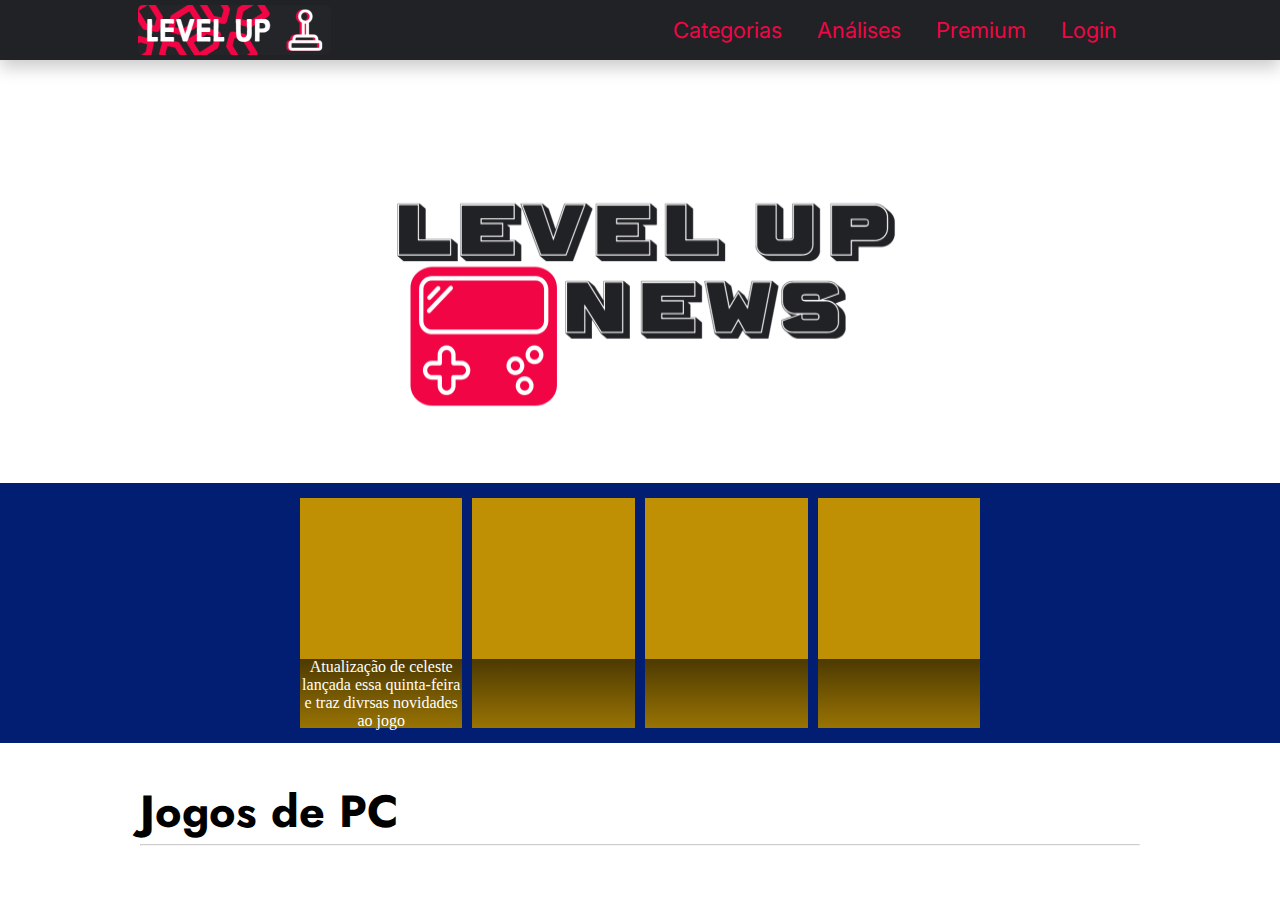
==== atualizacoes.html @ 156bef3b "att6.0" ====
<!DOCTYPE html>
<html lang="pt-br">

<head>
    <meta charset="UTF-8">
    <meta name="viewport" content="width=device-width, initial-scale=1.0">
    <link rel="stylesheet" href="./estilos/atualizacoes.css">
    <title>Atualizações</title>
</head>

<body>
    <header>
        <nav class="menu-inicial">
            <div class="logo-img">
                <a href="index.html">
                    <img src="./imagens/logoheader.png">
                </a>
            </div>
            <div class="voltar-btn">
            </div>
            </div>
            <ul>
                <div class="dropdown">
                    <li><a href="#" id="menu-links">Categorias</a></li>
                    <div class="dropdown-content">
                        <a href="promocoes.html">Promoções</a>
                        <a href="#">Polêmicas</a>
                        <a href="atualizacoes.html">atualizações</a>
                    </div>
                </div>
                <li><a href="#" id="menu-links">Análises</a></li>
                <li><a href="#" id="menu-links">Premium</a></li>
                <li><a href="login.html" id="menu-links">Login</a></li>
            </ul>
        </nav>
    </header>
    <div class="logo-posheader">
        <div class="img-posheader">
            <img src="./imagens/levelupcapa.png">
        </div>
    </div>

    <main>
        <div class="container-inicial-fourbox">
            <div class="inicial-boxes">
                <div class="content-inicial-box">
                    <a href="#">Atualização de celeste lançada essa quinta-feira e traz divrsas novidades ao jogo</a>
                </div>
            </div>
            <div class="inicial-boxes">
                <div class="content-inicial-box"></div>
            </div>
            <div class="inicial-boxes">
                <div class="content-inicial-box"></div>
            </div>
            <div class="inicial-boxes">
                <div class="content-inicial-box"></div>
            </div>
        </div>

        <div class="container-hr">
            <h1 id="destaques-doDia">Jogos de PC</h1>
            <hr id="hrdestaques">
        </div>

        <section class="jogoPC-container">
            <div class="box-jogoPC">
                <div class="box-jogoPC-content"></div>
            </div>
            <div class="miniboxes1-container">
                <div class="miniboxes1">
                    <div class="miniboxes1-img">
                    </div>
                    <div class="miniboxes1-img"></div>
                </div>
                <div class="miniboxes1">
                    <div class="miniboxes1-img">
                    </div>
                    <div class="miniboxes1-img"></div>
                </div>
                <div class="miniboxes1">
                    <div class="miniboxes1-img">
                    </div>
                    <div class="miniboxes1-img"></div>
                </div>
            </div>
        </section>
    </main>
</body>

</html>
---- estilos/atualizacoes.css ----
@charset "utf-8";

@import url('https://fonts.googleapis.com/css2?family=Bebas+Neue&family=Caprasimo&family=Inter:wght@300&family=Jost:wght@100&display=swap');

@import url('https://fonts.googleapis.com/css2?family=Lato:wght@300&display=swap');

:root {
    --font-nomeSite: 'Caprasimo', cursive;
    --font-titulos: 'Bebas Neue', sans-serif;
    --font-subtitulos: 'Jost', sans-serif;
    --font-paraParagrafos: 'Inter', sans-serif;
    --font-paraParagrafos2: 'Lato', sans-serif;
    --cor-vermelhoTomato: #F20544;
    --cor-azulMeioEscuro: #021E73;
    --cor-azulEscuro: #011140;
    --cor-azulClaro: #0442BF;
    --cor-amarelo: #BF9004;
    --cor-pretoFosco: #212226;
    --cor-branco: #ffffff;
}

* {
    margin: 0;
    padding: 0;
    box-sizing: border-box;
}

body {
    height: auto;
}

header {
    background-color: var(--cor-pretoFosco);
    height: 60px;
    position: sticky;
    top: 0;
    z-index: 10;
    font-family: var(--font-paraParagrafos);
    box-shadow: 0px 8px 16px 0px rgba(0,0,0,0.2);
}

.menu-inicial {
    display: flex;
    align-items: center;
    justify-content: space-evenly;
    height: 60px;
}

.logo-img {
    display: flex;
    min-width: 250px;
    height: 50px;
    z-index: 10;
}

.logo-img img {
    width: 100%;
    height: 100%;
    border-radius: 5px;
}

#menu-links {
    text-decoration: none;
    display: inline-block;
    color: var(--cor-vermelhoTomato);
    font-family: (var(--font-titulos));
    margin-right: 15px;
    font-size: 22px;
    padding: 10px;
    transition: all 0.6s cubic-bezier(0.165, 0.84, 0.44, 1);
}

#menu-links:hover {
    color: white;
    background-color: var(--cor-vermelhoTomato);
    border-radius: 5px;
}

.menu-inicial ul {
    display: flex;
    list-style: none;
}

.dropdown {
    position: relative;
    display: inline-block;
  }
  
  .dropdown-content {
    display: none;
    position: absolute;
    background-color: #f1f1f1;
    min-width: 146px;
    box-shadow: 0px 8px 16px 0px rgba(0,0,0,0.2);
    z-index: 1;
    border: 1px solid var(--cor-vermelhoTomato);
    background: transparent;
    backdrop-filter: blur(30px);
  }
  
  .dropdown-content a {
    color: black;
    padding: 12px 16px;
    text-decoration: none;
    display: block;
    font-size: 20px;
  }
  
  .dropdown-content a:hover {
    background-color: rgb(187, 187, 187);
}
  
  .dropdown:hover .dropdown-content {
    display: block;
}

.logo-posheader {
    display: flex;
    align-items: center;
    width: 100%;
    height: 40vh;
    justify-content: center;
    margin-top: 7vh;
}

.img-posheader {
    width: 700px;
    height: 40vh;
}

.img-posheader img {
    width: 100%;
    height: 100%;
}

main {
    height: auto;
    width: 100%;
}

/*PRE-SETS*/

.container-hr {
    width: 1000px;
    height: auto;
    margin: 4vh auto 0.5vh;
}

#destaques-doDia {
    font-size: 45px;
    font-family: var(--font-subtitulos);
}

#hrdestaques {
    width: 100%;
    margin: 0 auto;
    opacity: 50%;
}
/*PRE-SETS*/

.container-inicial-fourbox {
    display: flex;
    justify-content: center;
    align-items: center;
    gap: 10px;
    width: 100%;
    height: 260px;
    background-color: #021E73;
}

.inicial-boxes {
    display: flex;
    height: 230px;
    width: 12.7%;
    background-color: #BF9004;
    align-items: end;
}

.content-inicial-box {
    display: flex;
    width: 100%;
    height: 30%;
    background: linear-gradient(to top, transparent -50%, black 200%);
    transition: 0.5s ease-in-out;
    text-align: center;
    align-items: center;
}

.content-inicial-box a {
    text-decoration: none;
    color: var(--cor-branco);
    font-size: 16px;
    transition: 0.9s ease-in-out;
}

.inicial-boxes:hover .content-inicial-box {
    height: 50%; 
}

.inicial-boxes:hover .content-inicial-box a {
    font-size: 20px;
}
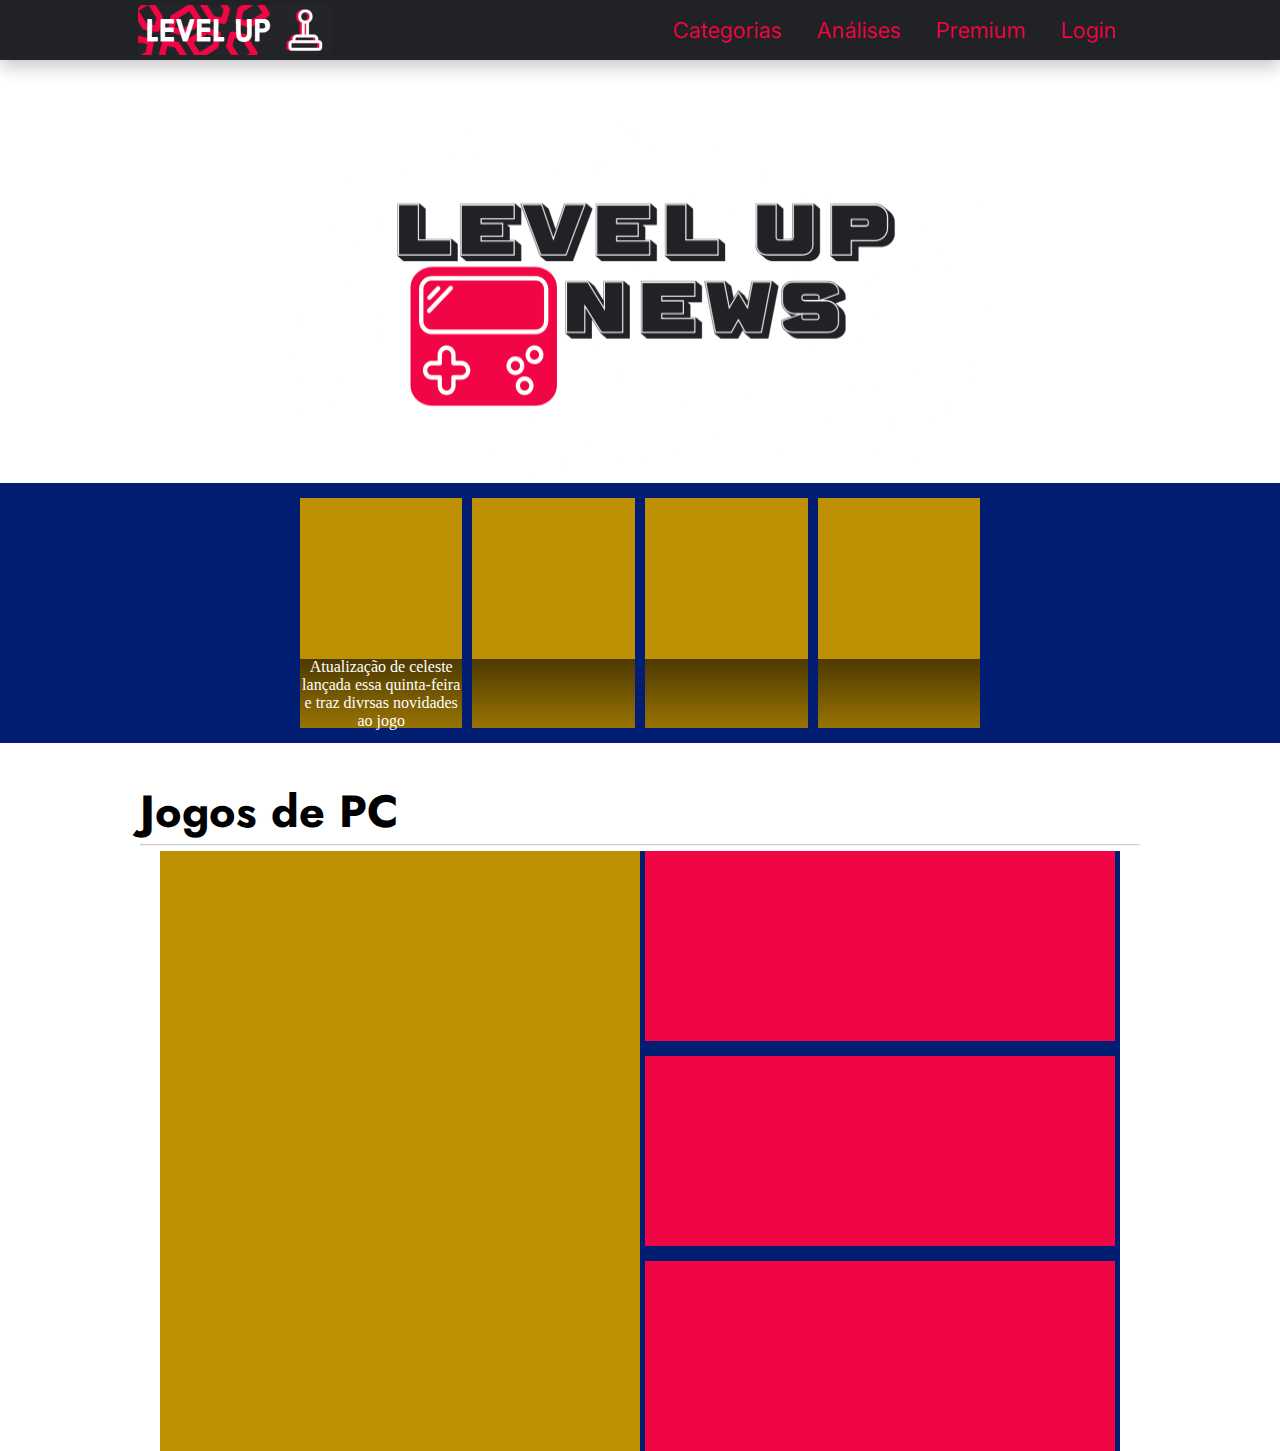
==== commit 60307a40: "att6.1" ====
--- a/atualizacoes.html
+++ b/atualizacoes.html
@@ -9,6 +9,7 @@
 </head>
 
 <body>
+    <main class="all">
     <header>
         <nav class="menu-inicial">
             <div class="logo-img">
@@ -86,6 +87,7 @@
             </div>
         </section>
     </main>
+</main>
 </body>
 
 </html>--- a/estilos/atualizacoes.css
+++ b/estilos/atualizacoes.css
@@ -199,4 +199,34 @@
 
 .inicial-boxes:hover .content-inicial-box a {
     font-size: 20px;
+}
+
+.jogoPC-container {
+    display: flex;
+    width: 75%;
+    height: 600px;
+    background-color: #212226;
+    margin: 0 auto;
+}
+
+.box-jogoPC {
+    width: 50%;
+    height: 100%;
+    background: #BF9004;
+}
+
+.miniboxes1-container {
+    display: flex;
+    flex-direction: column;
+    justify-content: space-between;
+    height: 100%;
+    width: 50%;
+    background-color: #021E73;
+}
+
+.miniboxes1 {
+    width: 98%;
+    height: 190px;
+    background-color: #F20544;
+    margin: 0 auto;
 }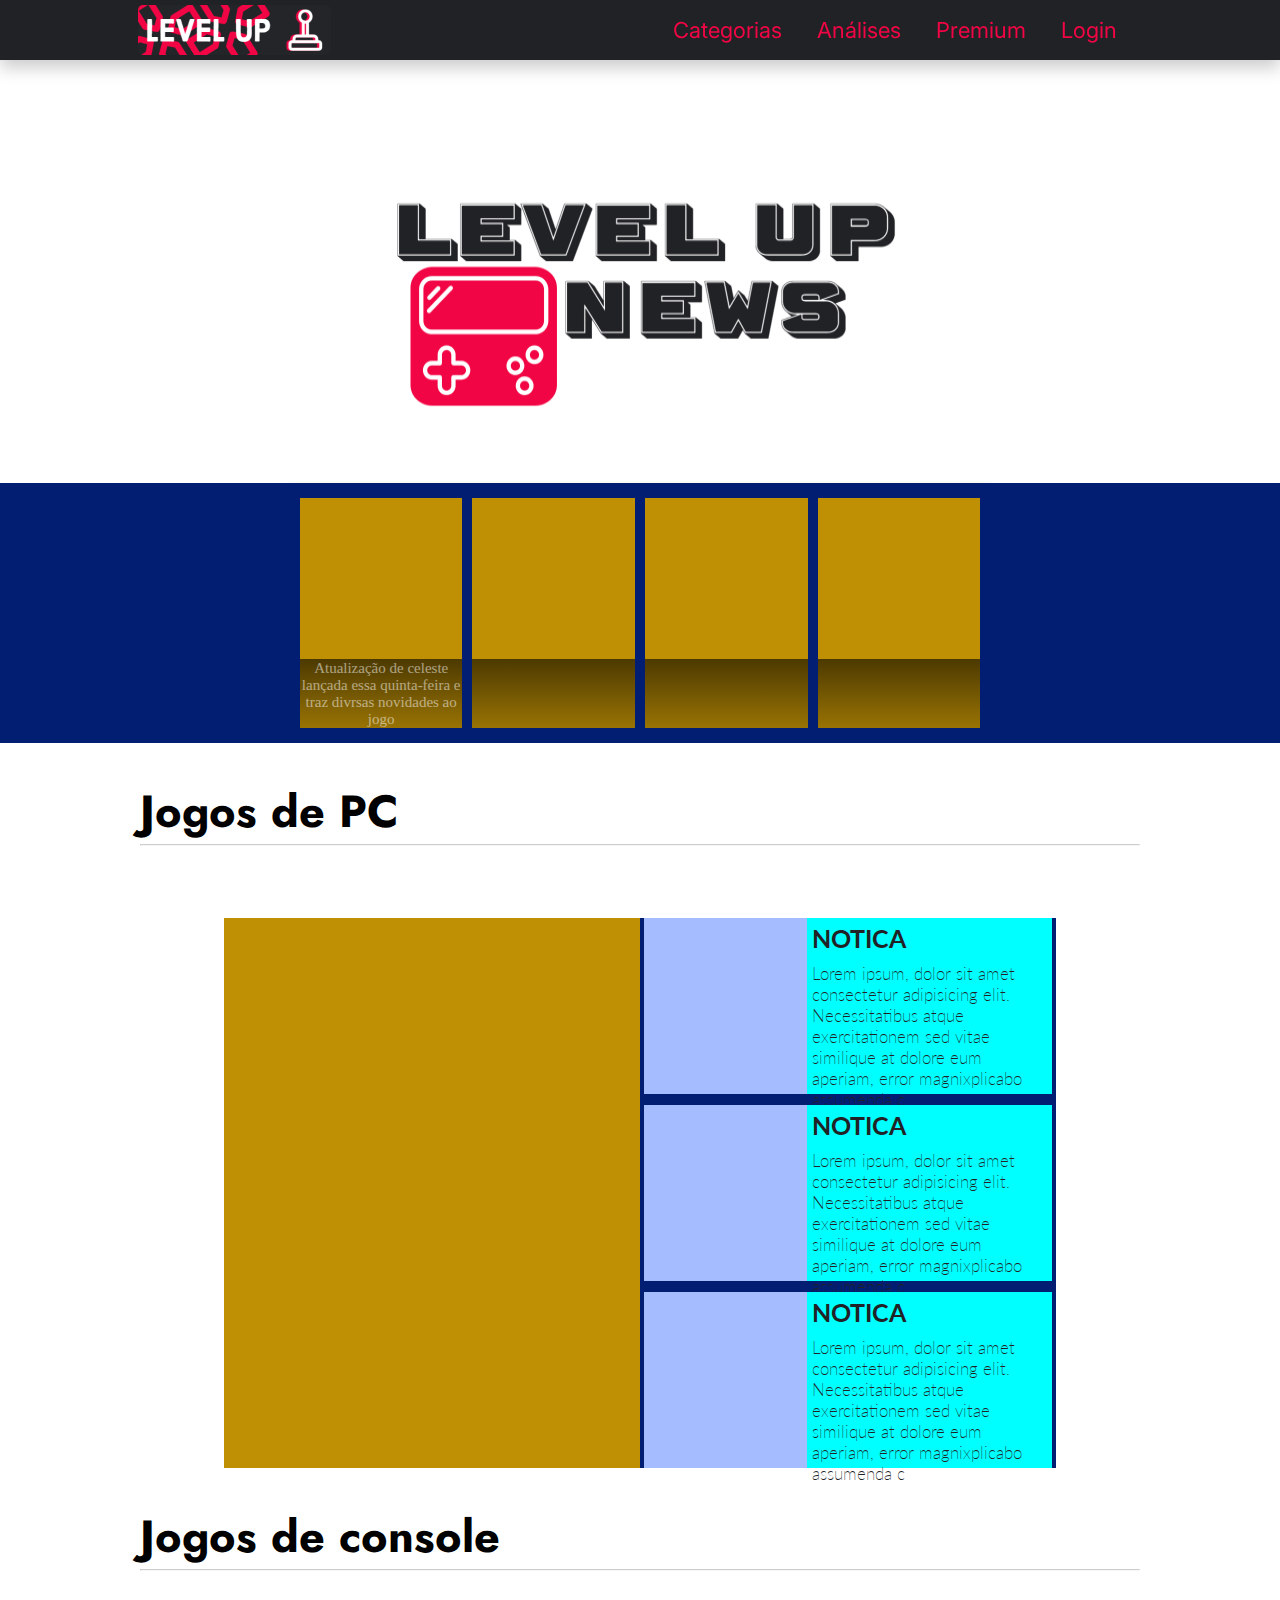
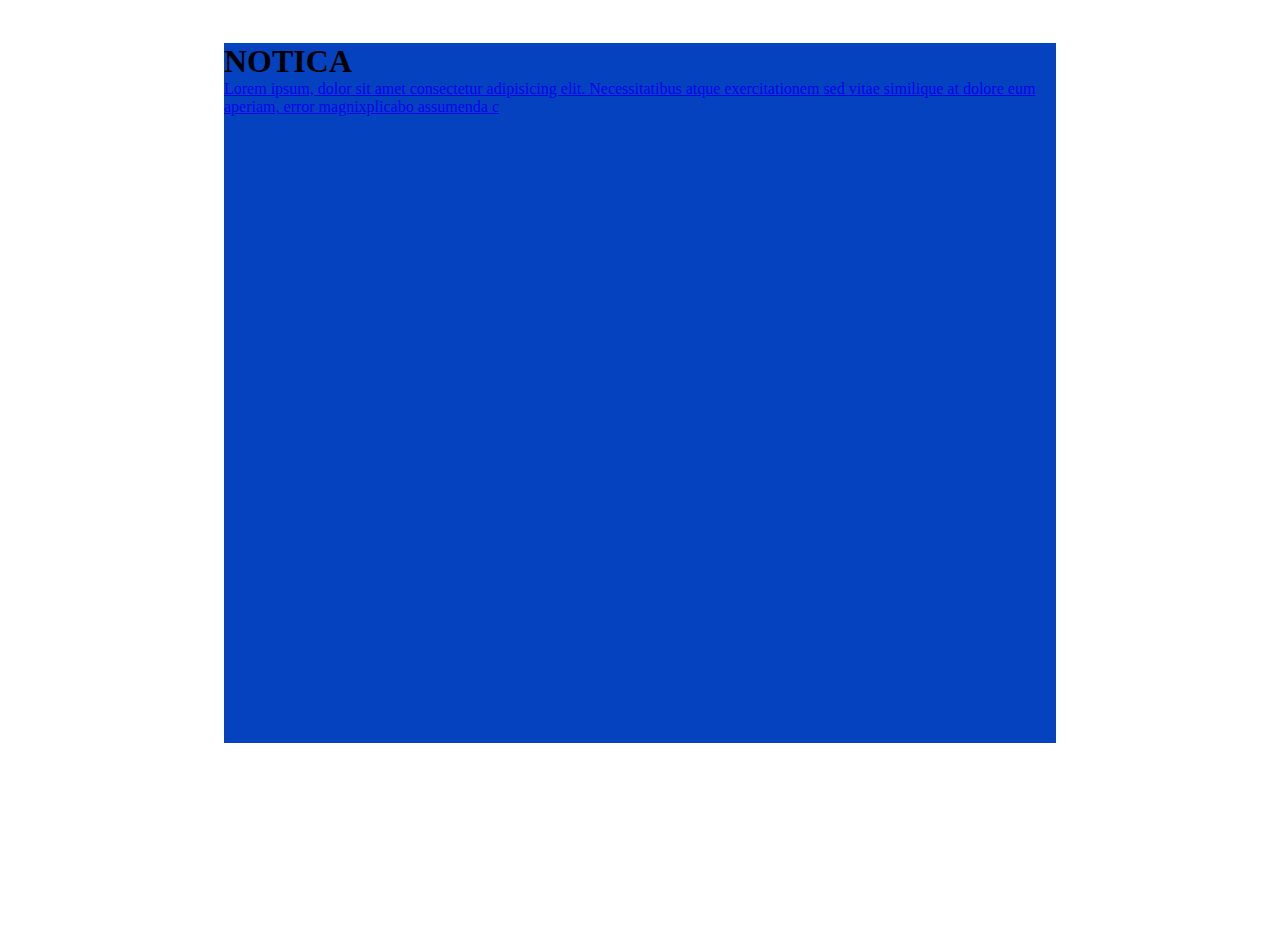
==== commit 01415661: "att6.5" ====
--- a/atualizacoes.html
+++ b/atualizacoes.html
@@ -66,26 +66,60 @@
 
         <section class="jogoPC-container">
             <div class="box-jogoPC">
-                <div class="box-jogoPC-content"></div>
+                <div class="box-jogoPC-img"></div>
+                <div class="box-jogoPC-content">
+                    <h1>XAROBEIXAROBABA</h1>
+                </div>
             </div>
             <div class="miniboxes1-container">
                 <div class="miniboxes1">
+                    <div class="overlay"></div>
                     <div class="miniboxes1-img">
                     </div>
-                    <div class="miniboxes1-img"></div>
+                    <div class="miniboxes1-content">
+                        <h1>NOTICA</h1>
+                        <a href="#">Lorem ipsum, dolor sit amet consectetur adipisicing elit. Necessitatibus atque exercitationem sed vitae similique at dolore eum aperiam, error magnixplicabo assumenda c</a>
+                    </div>
                 </div>
                 <div class="miniboxes1">
+                    <div class="overlay"></div>
                     <div class="miniboxes1-img">
                     </div>
-                    <div class="miniboxes1-img"></div>
+                    <div class="miniboxes1-content">
+                        <h1>NOTICA</h1>
+                        <a href="#">Lorem ipsum, dolor sit amet consectetur adipisicing elit. Necessitatibus atque exercitationem sed vitae similique at dolore eum aperiam, error magnixplicabo assumenda c</a>
+                    </div>
                 </div>
                 <div class="miniboxes1">
+                    <div class="overlay"></div>
                     <div class="miniboxes1-img">
                     </div>
-                    <div class="miniboxes1-img"></div>
+                    <div class="miniboxes1-content">
+                        <h1>NOTICA</h1>
+                        <a href="#">Lorem ipsum, dolor sit amet consectetur adipisicing elit. Necessitatibus atque exercitationem sed vitae similique at dolore eum aperiam, error magnixplicabo assumenda c</a>
+                    </div>
                 </div>
             </div>
         </section>
+
+        <div class="container-hr">
+            <h1 id="destaques-doDia">Jogos de console</h1>
+            <hr id="hrdestaques">
+        </div>
+
+        <div class="container-jogos-console">
+            <div class="container-sixboxes"></div>
+            <div class="miniboxes-console-container">
+                <div class="miniboxes-console-box">
+                    <div class="overlay"></div>
+                    <div class="MG-console-img">
+                    </div>
+                    <div class="MG-console-content">
+                        <h1>NOTICA</h1>
+                        <a href="#">Lorem ipsum, dolor sit amet consectetur adipisicing elit. Necessitatibus atque exercitationem sed vitae similique at dolore eum aperiam, error magnixplicabo assumenda c</a>
+                    </div>
+            </div>
+        </div>
     </main>
 </main>
 </body>
--- a/estilos/atualizacoes.css
+++ b/estilos/atualizacoes.css
@@ -143,7 +143,7 @@
 .container-hr {
     width: 1000px;
     height: auto;
-    margin: 4vh auto 0.5vh;
+    margin: 4vh auto 8vh;
 }
 
 #destaques-doDia {
@@ -155,6 +155,19 @@
     width: 100%;
     margin: 0 auto;
     opacity: 50%;
+}
+
+.overlay {
+    width: 40%;
+    height: 100%;
+    position: absolute;
+    z-index: 10;
+    transition: 1s;
+}
+
+.overlay:hover {
+    background-color: var(--cor-amarelo);
+    opacity: 25%;
 }
 /*PRE-SETS*/
 
@@ -189,22 +202,24 @@
 .content-inicial-box a {
     text-decoration: none;
     color: var(--cor-branco);
-    font-size: 16px;
+    font-size: 15px;
     transition: 0.9s ease-in-out;
+    opacity: 0.5;
 }
 
 .inicial-boxes:hover .content-inicial-box {
-    height: 50%; 
+    height: 50%;
 }
 
 .inicial-boxes:hover .content-inicial-box a {
     font-size: 20px;
+    opacity: 1;
 }
 
 .jogoPC-container {
     display: flex;
-    width: 75%;
-    height: 600px;
+    width: 65%;
+    height: 550px;
     background-color: #212226;
     margin: 0 auto;
 }
@@ -213,6 +228,29 @@
     width: 50%;
     height: 100%;
     background: #BF9004;
+    position: relative;
+    display: flex;
+}
+
+.box-jogoPC-img {
+    width: 100%;
+    height: 100%;
+    position: relative;
+}
+
+.box-jogoPC-content {
+    width: 0%;
+    height: 100%;
+    background: linear-gradient(to top, transparent -50%, black 150%);;
+    position: absolute;
+    transition: 1s;
+    opacity: 0;
+}
+
+.box-jogoPC:hover .box-jogoPC-content {
+    display: flex;
+    width: 60%;
+    opacity: 1;
 }
 
 .miniboxes1-container {
@@ -225,8 +263,55 @@
 }
 
 .miniboxes1 {
+    display: flex;
     width: 98%;
-    height: 190px;
+    height: 32%;
     background-color: #F20544;
     margin: 0 auto;
-}+    position: relative;
+}
+
+.miniboxes1-img {
+    width: 40%;
+    height: 100%;
+    background-color: #a5bcff;
+    position: relative;
+}
+
+.miniboxes1-content {
+    width: 60%;
+    height: 100%;
+    background-color: aqua;
+    position: relative;
+    display: flex;
+    flex-direction: column;
+    justify-content: space-evenly;
+}
+
+.miniboxes1-content h1 {
+    font-size: 25px;
+    padding: 5px;
+    color: var(--cor-pretoFosco);
+    font-family: var(--font-paraParagrafos2);
+}
+
+.miniboxes1-content a {
+    font-size: 17px;
+    text-decoration: none;
+    color: var(--cor-pretoFosco);
+    font-family: var(--font-paraParagrafos2);
+    font-weight: 200;
+    padding: 5px;
+}
+
+.miniboxes-console-container {
+    height: 700px;
+    width: 65%;
+    margin: 0 auto;
+    background-color: #0442BF;
+}
+
+
+/*PRESETS*/
+
+/*PRESETS*/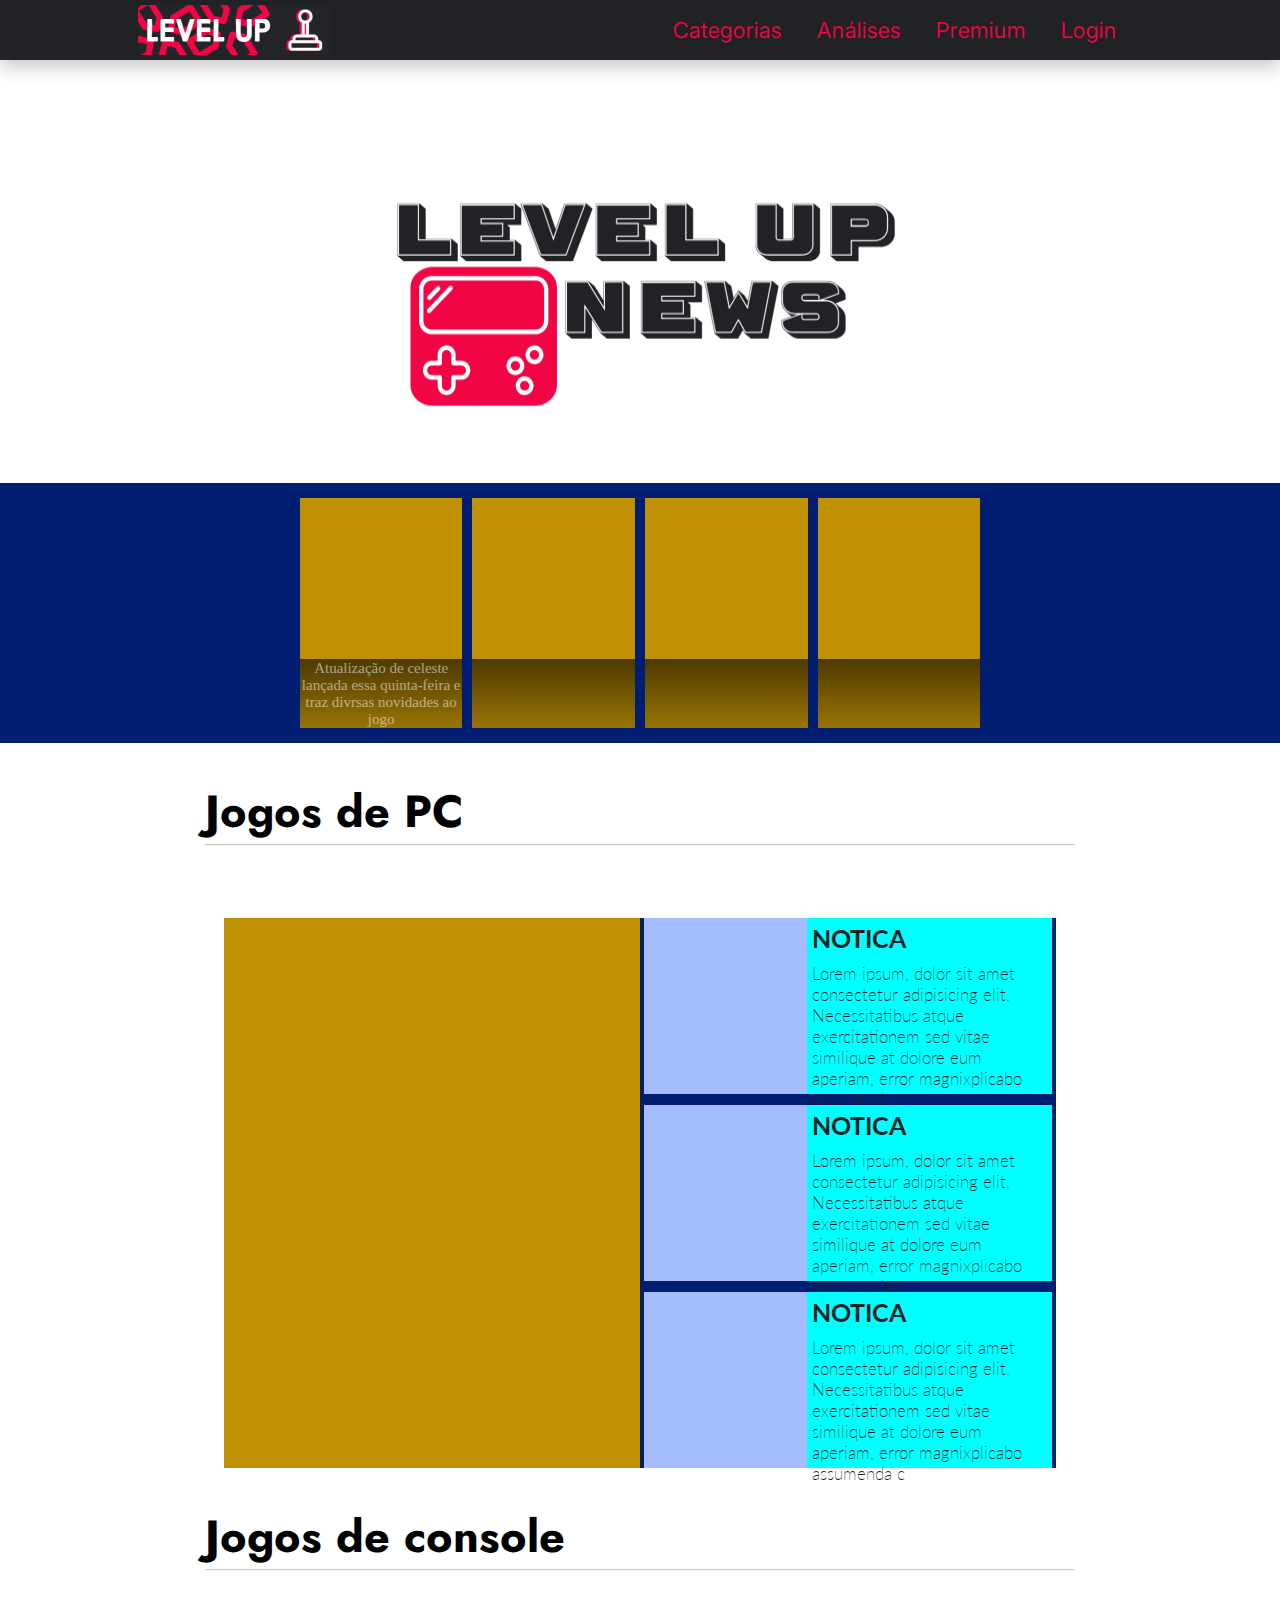
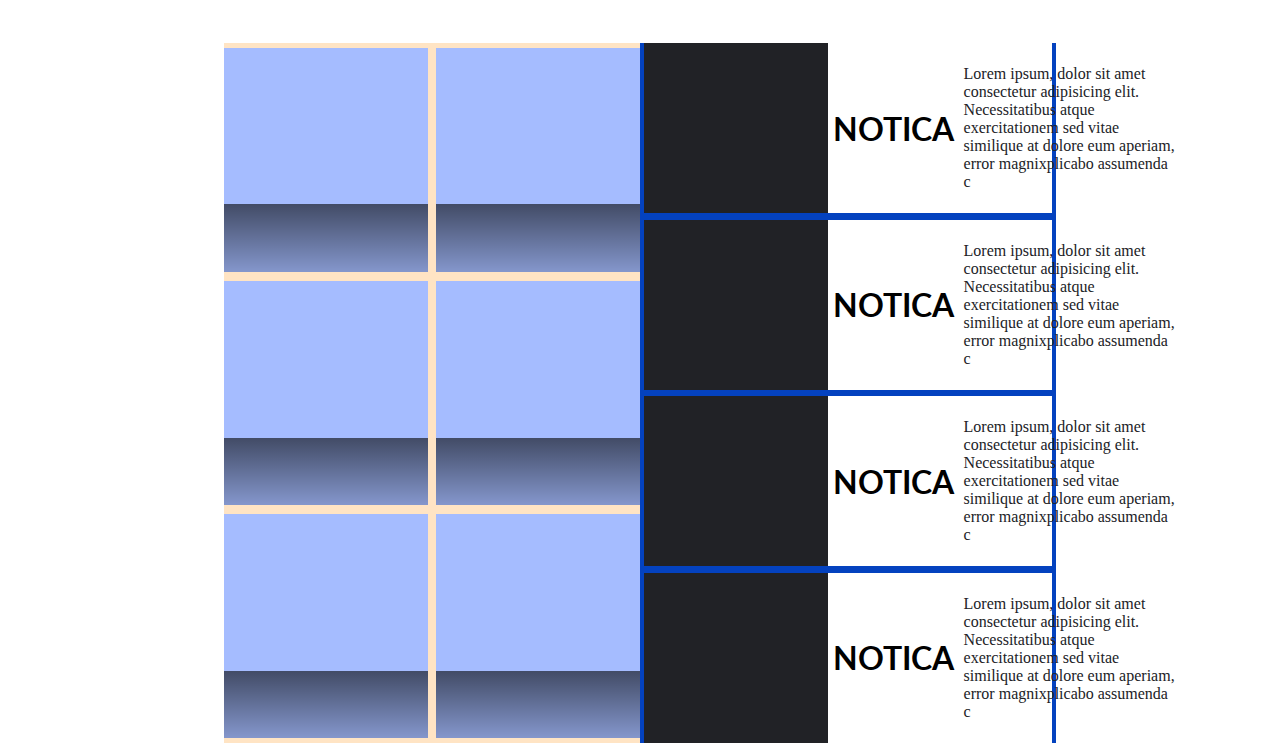
==== commit 9bf73df4: "att6.8" ====
--- a/atualizacoes.html
+++ b/atualizacoes.html
@@ -10,118 +10,183 @@
 
 <body>
     <main class="all">
-    <header>
-        <nav class="menu-inicial">
-            <div class="logo-img">
-                <a href="index.html">
-                    <img src="./imagens/logoheader.png">
-                </a>
-            </div>
-            <div class="voltar-btn">
-            </div>
-            </div>
-            <ul>
-                <div class="dropdown">
-                    <li><a href="#" id="menu-links">Categorias</a></li>
-                    <div class="dropdown-content">
-                        <a href="promocoes.html">Promoções</a>
-                        <a href="#">Polêmicas</a>
-                        <a href="atualizacoes.html">atualizações</a>
+        <header>
+            <nav class="menu-inicial">
+                <div class="logo-img">
+                    <a href="index.html">
+                        <img src="./imagens/logoheader.png">
+                    </a>
+                </div>
+                <div class="voltar-btn">
+                </div>
+                </div>
+                <ul>
+                    <div class="dropdown">
+                        <li><a href="#" id="menu-links">Categorias</a></li>
+                        <div class="dropdown-content">
+                            <a href="promocoes.html">Promoções</a>
+                            <a href="#">Polêmicas</a>
+                            <a href="atualizacoes.html">atualizações</a>
+                        </div>
                     </div>
-                </div>
-                <li><a href="#" id="menu-links">Análises</a></li>
-                <li><a href="#" id="menu-links">Premium</a></li>
-                <li><a href="login.html" id="menu-links">Login</a></li>
-            </ul>
-        </nav>
-    </header>
-    <div class="logo-posheader">
-        <div class="img-posheader">
-            <img src="./imagens/levelupcapa.png">
-        </div>
-    </div>
-
-    <main>
-        <div class="container-inicial-fourbox">
-            <div class="inicial-boxes">
-                <div class="content-inicial-box">
-                    <a href="#">Atualização de celeste lançada essa quinta-feira e traz divrsas novidades ao jogo</a>
-                </div>
-            </div>
-            <div class="inicial-boxes">
-                <div class="content-inicial-box"></div>
-            </div>
-            <div class="inicial-boxes">
-                <div class="content-inicial-box"></div>
-            </div>
-            <div class="inicial-boxes">
-                <div class="content-inicial-box"></div>
+                    <li><a href="#" id="menu-links">Análises</a></li>
+                    <li><a href="#" id="menu-links">Premium</a></li>
+                    <li><a href="login.html" id="menu-links">Login</a></li>
+                </ul>
+            </nav>
+        </header>
+        <div class="logo-posheader">
+            <div class="img-posheader">
+                <img src="./imagens/levelupcapa.png">
             </div>
         </div>
 
-        <div class="container-hr">
-            <h1 id="destaques-doDia">Jogos de PC</h1>
-            <hr id="hrdestaques">
-        </div>
-
-        <section class="jogoPC-container">
-            <div class="box-jogoPC">
-                <div class="box-jogoPC-img"></div>
-                <div class="box-jogoPC-content">
-                    <h1>XAROBEIXAROBABA</h1>
+        <main>
+            <div class="container-inicial-fourbox">
+                <div class="inicial-boxes">
+                    <div class="content-inicial-box">
+                        <a href="#">Atualização de celeste lançada essa quinta-feira e traz divrsas novidades ao
+                            jogo</a>
+                    </div>
+                </div>
+                <div class="inicial-boxes">
+                    <div class="content-inicial-box"></div>
+                </div>
+                <div class="inicial-boxes">
+                    <div class="content-inicial-box"></div>
+                </div>
+                <div class="inicial-boxes">
+                    <div class="content-inicial-box"></div>
                 </div>
             </div>
-            <div class="miniboxes1-container">
-                <div class="miniboxes1">
-                    <div class="overlay"></div>
-                    <div class="miniboxes1-img">
-                    </div>
-                    <div class="miniboxes1-content">
-                        <h1>NOTICA</h1>
-                        <a href="#">Lorem ipsum, dolor sit amet consectetur adipisicing elit. Necessitatibus atque exercitationem sed vitae similique at dolore eum aperiam, error magnixplicabo assumenda c</a>
+
+            <div class="container-hr">
+                <h1 id="destaques-doDia">Jogos de PC</h1>
+                <hr id="hrdestaques">
+            </div>
+
+            <section class="jogoPC-container">
+                <div class="box-jogoPC">
+                    <div class="box-jogoPC-img"></div>
+                    <div class="box-jogoPC-content">
+                        <h1>XAROBEIXAROBABA</h1>
                     </div>
                 </div>
-                <div class="miniboxes1">
-                    <div class="overlay"></div>
-                    <div class="miniboxes1-img">
+                <div class="miniboxes1-container">
+                    <div class="miniboxes1">
+                        <div class="overlay"></div>
+                        <div class="miniboxes1-img">
+                        </div>
+                        <div class="miniboxes1-content">
+                            <h1>NOTICA</h1>
+                            <a href="#">Lorem ipsum, dolor sit amet consectetur adipisicing elit. Necessitatibus atque
+                                exercitationem sed vitae similique at dolore eum aperiam, error magnixplicabo assumenda
+                                c</a>
+                        </div>
                     </div>
-                    <div class="miniboxes1-content">
-                        <h1>NOTICA</h1>
-                        <a href="#">Lorem ipsum, dolor sit amet consectetur adipisicing elit. Necessitatibus atque exercitationem sed vitae similique at dolore eum aperiam, error magnixplicabo assumenda c</a>
+                    <div class="miniboxes1">
+                        <div class="overlay"></div>
+                        <div class="miniboxes1-img">
+                        </div>
+                        <div class="miniboxes1-content">
+                            <h1>NOTICA</h1>
+                            <a href="#">Lorem ipsum, dolor sit amet consectetur adipisicing elit. Necessitatibus atque
+                                exercitationem sed vitae similique at dolore eum aperiam, error magnixplicabo assumenda
+                                c</a>
+                        </div>
+                    </div>
+                    <div class="miniboxes1">
+                        <div class="overlay"></div>
+                        <div class="miniboxes1-img">
+                        </div>
+                        <div class="miniboxes1-content">
+                            <h1>NOTICA</h1>
+                            <a href="#">Lorem ipsum, dolor sit amet consectetur adipisicing elit. Necessitatibus atque
+                                exercitationem sed vitae similique at dolore eum aperiam, error magnixplicabo assumenda
+                                c</a>
+                        </div>
                     </div>
                 </div>
-                <div class="miniboxes1">
-                    <div class="overlay"></div>
-                    <div class="miniboxes1-img">
+            </section>
+
+            <div class="container-hr">
+                <h1 id="destaques-doDia">Jogos de console</h1>
+                <hr id="hrdestaques">
+            </div>
+
+            <div class="container-jogos-console">
+                <div class="container-sixboxes">
+                    <div class="six-boxes">
+                        <div class="six-img"></div>
+                        <div class="six-content"></div>
                     </div>
-                    <div class="miniboxes1-content">
-                        <h1>NOTICA</h1>
-                        <a href="#">Lorem ipsum, dolor sit amet consectetur adipisicing elit. Necessitatibus atque exercitationem sed vitae similique at dolore eum aperiam, error magnixplicabo assumenda c</a>
+                    <div class="six-boxes">
+                        <div class="six-img"></div>
+                        <div class="six-content"></div>
+                    </div>
+                    <div class="six-boxes">
+                        <div class="six-img"></div>
+                        <div class="six-content"></div>
+                    </div>
+                    <div class="six-boxes">
+                        <div class="six-img"></div>
+                        <div class="six-content"></div>
+                    </div>
+                    <div class="six-boxes">
+                        <div class="six-img"></div>
+                        <div class="six-content"></div>
+                    </div>
+                    <div class="six-boxes">
+                        <div class="six-img"></div>
+                        <div class="six-content"></div>
+                    </div>
+                </div>
+
+                <div class="miniboxes-console-container">
+                    <div class="miniboxes-console-box">
+                        <div class="MG-console-img">
+                        </div>
+                        <div class="MG-console-content">
+                            <h1>NOTICA</h1>
+                            <a href="#">Lorem ipsum, dolor sit amet consectetur adipisicing elit. Necessitatibus atque
+                                exercitationem sed vitae similique at dolore eum aperiam, error magnixplicabo assumenda
+                                c</a>
+                        </div>
+                    </div>
+                    <div class="miniboxes-console-box">
+                        <div class="MG-console-img">
+                        </div>
+                        <div class="MG-console-content">
+                            <h1>NOTICA</h1>
+                            <a href="#">Lorem ipsum, dolor sit amet consectetur adipisicing elit. Necessitatibus atque
+                                exercitationem sed vitae similique at dolore eum aperiam, error magnixplicabo assumenda
+                                c</a>
+                        </div>
+                    </div>
+                    <div class="miniboxes-console-box">
+                        <div class="MG-console-img">
+                        </div>
+                        <div class="MG-console-content">
+                            <h1>NOTICA</h1>
+                            <a href="#">Lorem ipsum, dolor sit amet consectetur adipisicing elit. Necessitatibus atque
+                                exercitationem sed vitae similique at dolore eum aperiam, error magnixplicabo assumenda
+                                c</a>
+                        </div>
+                    </div>
+                    <div class="miniboxes-console-box">
+                        <div class="MG-console-img">
+                        </div>
+                        <div class="MG-console-content">
+                            <h1>NOTICA</h1>
+                            <a href="#">Lorem ipsum, dolor sit amet consectetur adipisicing elit. Necessitatibus atque
+                                exercitationem sed vitae similique at dolore eum aperiam, error magnixplicabo assumenda
+                                c</a>
+                        </div>
                     </div>
                 </div>
             </div>
-        </section>
-
-        <div class="container-hr">
-            <h1 id="destaques-doDia">Jogos de console</h1>
-            <hr id="hrdestaques">
-        </div>
-
-        <div class="container-jogos-console">
-            <div class="container-sixboxes"></div>
-            <div class="miniboxes-console-container">
-                <div class="miniboxes-console-box">
-                    <div class="overlay"></div>
-                    <div class="MG-console-img">
-                    </div>
-                    <div class="MG-console-content">
-                        <h1>NOTICA</h1>
-                        <a href="#">Lorem ipsum, dolor sit amet consectetur adipisicing elit. Necessitatibus atque exercitationem sed vitae similique at dolore eum aperiam, error magnixplicabo assumenda c</a>
-                    </div>
-            </div>
-        </div>
+        </main>
     </main>
-</main>
 </body>
 
 </html>--- a/estilos/atualizacoes.css
+++ b/estilos/atualizacoes.css
@@ -27,6 +27,7 @@
 
 body {
     height: auto;
+    position: relative;
 }
 
 header {
@@ -34,7 +35,7 @@
     height: 60px;
     position: sticky;
     top: 0;
-    z-index: 10;
+    z-index: 30;
     font-family: var(--font-paraParagrafos);
     box-shadow: 0px 8px 16px 0px rgba(0,0,0,0.2);
 }
@@ -141,7 +142,7 @@
 /*PRE-SETS*/
 
 .container-hr {
-    width: 1000px;
+    width: 68%;
     height: auto;
     margin: 4vh auto 8vh;
 }
@@ -304,11 +305,100 @@
     padding: 5px;
 }
 
+.miniboxes1-content a:hover {
+    text-decoration: underline;
+    color: var(--cor-vermelhoTomato);
+}
+
+.container-sixboxes {
+    width: 50%;
+    height: 100%;
+    background-color: bisque;
+    display: flex;
+    flex-wrap: wrap;
+    justify-content: space-between;
+    align-items: center;
+    position: relative;
+}
+
+.six-img {
+    width: 100%;
+    height: 100%;
+    position: relative;
+}
+
+.six-content {
+    background: linear-gradient(to top, transparent -50%, black 200%);
+    width: 100%;
+    height: 30%;
+    z-index: 10;
+    position: absolute;
+}
+
+.six-boxes {
+    width: 49%;
+    height: 32%;
+    background-color: #a5bcff;
+    position: relative;
+    display: flex;
+    align-items: end;
+}
+
+.container-jogos-console {
+    width: 65%;
+    height: 700px;
+    margin: 0 auto;
+    background-color: #212226;
+    display: flex;
+}
+
 .miniboxes-console-container {
-    height: 700px;
-    width: 65%;
-    margin: 0 auto;
+    height: 100%;
+    width: 50%;
     background-color: #0442BF;
+    display: flex;
+    flex-direction: column;
+    justify-content: space-between;
+    align-items: center;
+}
+
+.miniboxes-console-box {
+    width: 98%;
+    height: 170px;
+    background-color: #a5bcff;
+    display: flex;
+}
+
+.MG-console-img {
+    width: 45%;
+    height: 100%;
+    background-color: #212226;
+}
+
+.MG-console-content {
+    width: 55%;
+    height: 170px;
+    background-color: #ffffff;
+    display: flex;
+    flex-wrap: wrap;
+    justify-content: space-evenly;
+    flex-direction: column;
+}
+
+.MG-console-content h1 {
+    padding: 5px;
+    font-family: var(--font-paraParagrafos2);
+}
+
+.MG-console-content a {
+    text-decoration: none;
+    color: var(--cor-pretoFosco);
+    padding: 5px;
+}
+
+.MG-console-content a:hover {
+    text-decoration: underline;
+    color: var(--cor-vermelhoTomato);
 }
 
 
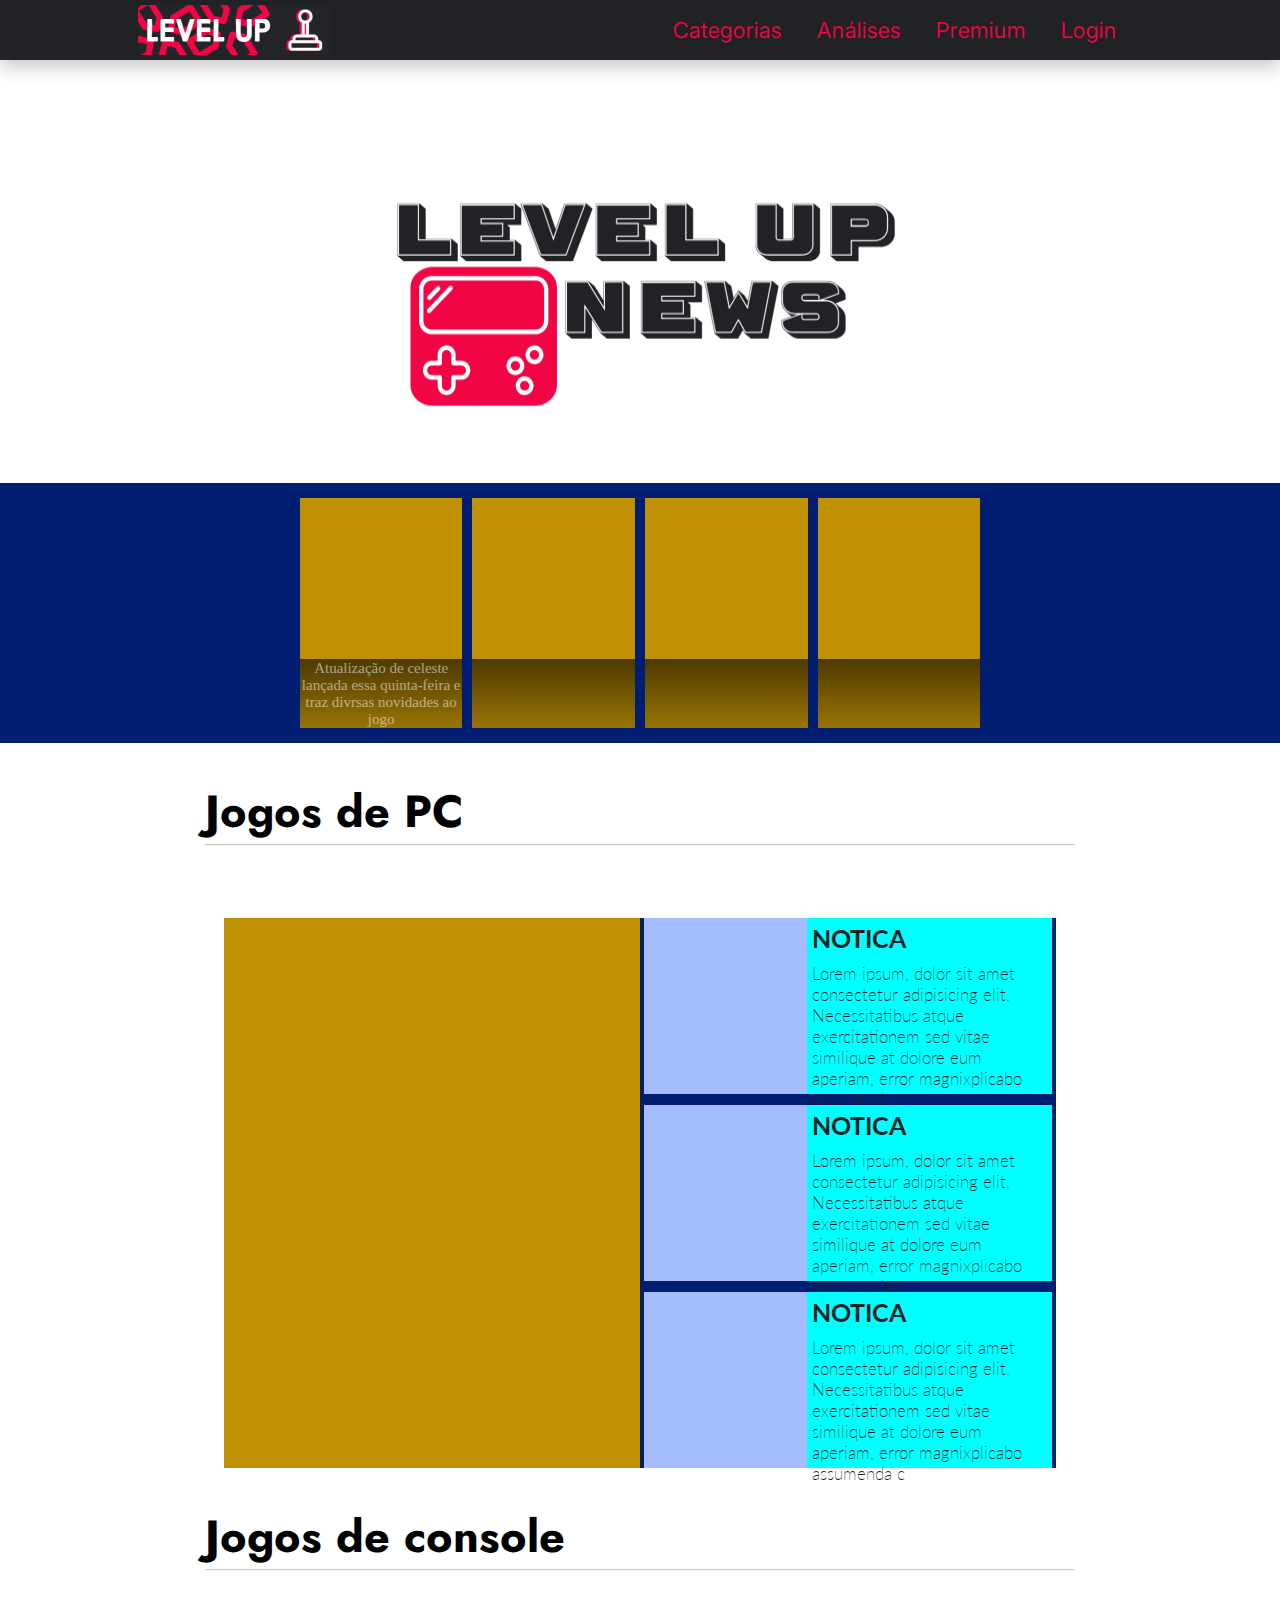
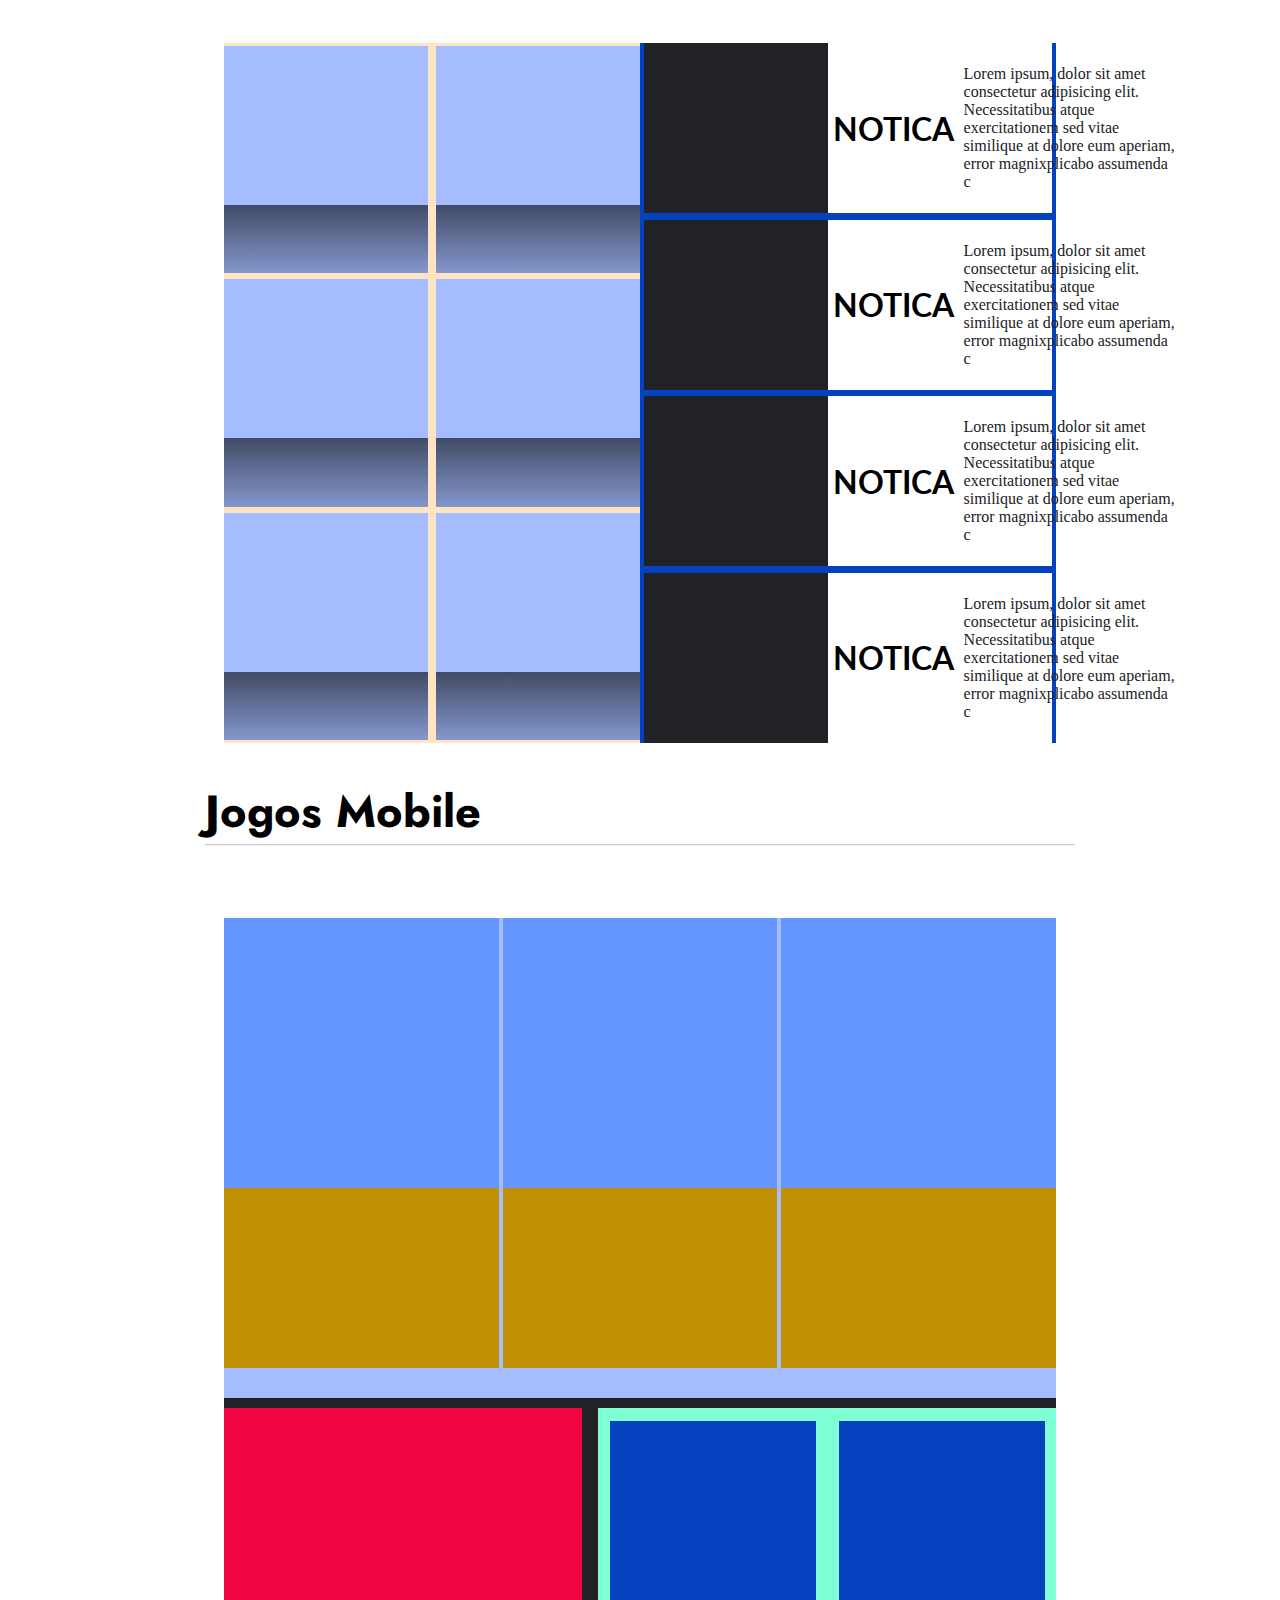
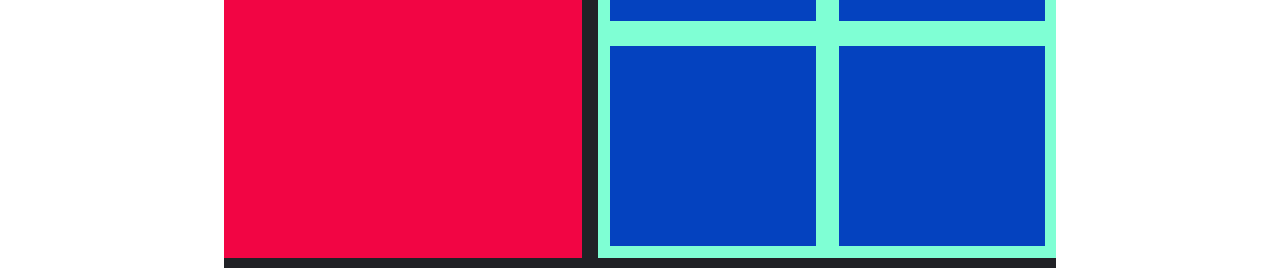
==== commit 9eb5af2b: "att6.8" ====
--- a/atualizacoes.html
+++ b/atualizacoes.html
@@ -26,7 +26,7 @@
                         <div class="dropdown-content">
                             <a href="promocoes.html">Promoções</a>
                             <a href="#">Polêmicas</a>
-                            <a href="atualizacoes.html">atualizações</a>
+                            <a href="atualizacoes.html">Atualizações</a>
                         </div>
                     </div>
                     <li><a href="#" id="menu-links">Análises</a></li>
@@ -185,6 +185,34 @@
                     </div>
                 </div>
             </div>
+            <div class="container-hr">
+                <h1 id="destaques-doDia">Jogos Mobile</h1>
+                <hr id="hrdestaques">
+            </div>
+
+            <section class="container-mobile">
+                <div class="three-boxes-container">
+                    <div class="img-th"></div>
+                    <div class="content-th"></div>
+                </div>
+                <div class="three-boxes-container">
+                    <div class="img-th"></div>
+                    <div class="content-th"></div>
+                </div>
+                <div class="three-boxes-container">
+                    <div class="img-th"></div>
+                    <div class="content-th"></div>
+                </div>
+                <div class="container-mobile-fv">
+                    <div class="bigbox"></div>
+                    <div class="fourboxes-container">
+                        <div class="cx-fr"></div>
+                        <div class="cx-fr"></div>
+                        <div class="cx-fr"></div>
+                        <div class="cx-fr"></div>
+                    </div>
+                </div>
+            </section>
         </main>
     </main>
 </body>
--- a/estilos/atualizacoes.css
+++ b/estilos/atualizacoes.css
@@ -337,7 +337,7 @@
 
 .six-boxes {
     width: 49%;
-    height: 32%;
+    height: 32.5%;
     background-color: #a5bcff;
     position: relative;
     display: flex;
@@ -401,6 +401,69 @@
     color: var(--cor-vermelhoTomato);
 }
 
+.container-mobile {
+    width: 65%;
+    height: 900px;
+    background-color: #a5bcff;
+    margin: 0 auto;
+    display: flex;
+    justify-content: space-between;
+    flex-wrap: wrap;
+}
+
+.three-boxes-container {
+    width: 33%;
+    height: 450px;
+    background-color: #0442BF;
+}
+
+.img-th {
+    width: 100%;
+    height: 270px;
+    background-color: #6598ff;
+}
+
+.content-th {
+    width: 100%;
+    height: 180px;
+    background-color: #BF9004;
+}
+
+.container-mobile-fv {
+    width: 100%;
+    height: 470px;
+    background-color: #212226;
+    margin-top: 30px;
+    display: flex;
+    align-items: center;
+    justify-content: space-between;
+}
+
+.bigbox {
+    width: 43%;
+    height: 450px;
+    background-color: #F20544;
+}
+
+.fourboxes-container {
+    width: 55%;
+    height: 450px;
+    background-color:aquamarine;
+    display: flex;
+    flex-wrap: wrap;
+    justify-content: space-around;
+    align-items: center;
+}
+
+.cx-fr {
+    width: 45%;
+    height: 200px;
+    background-color: #0442BF;
+}
+
+
+
+
 
 /*PRESETS*/
 
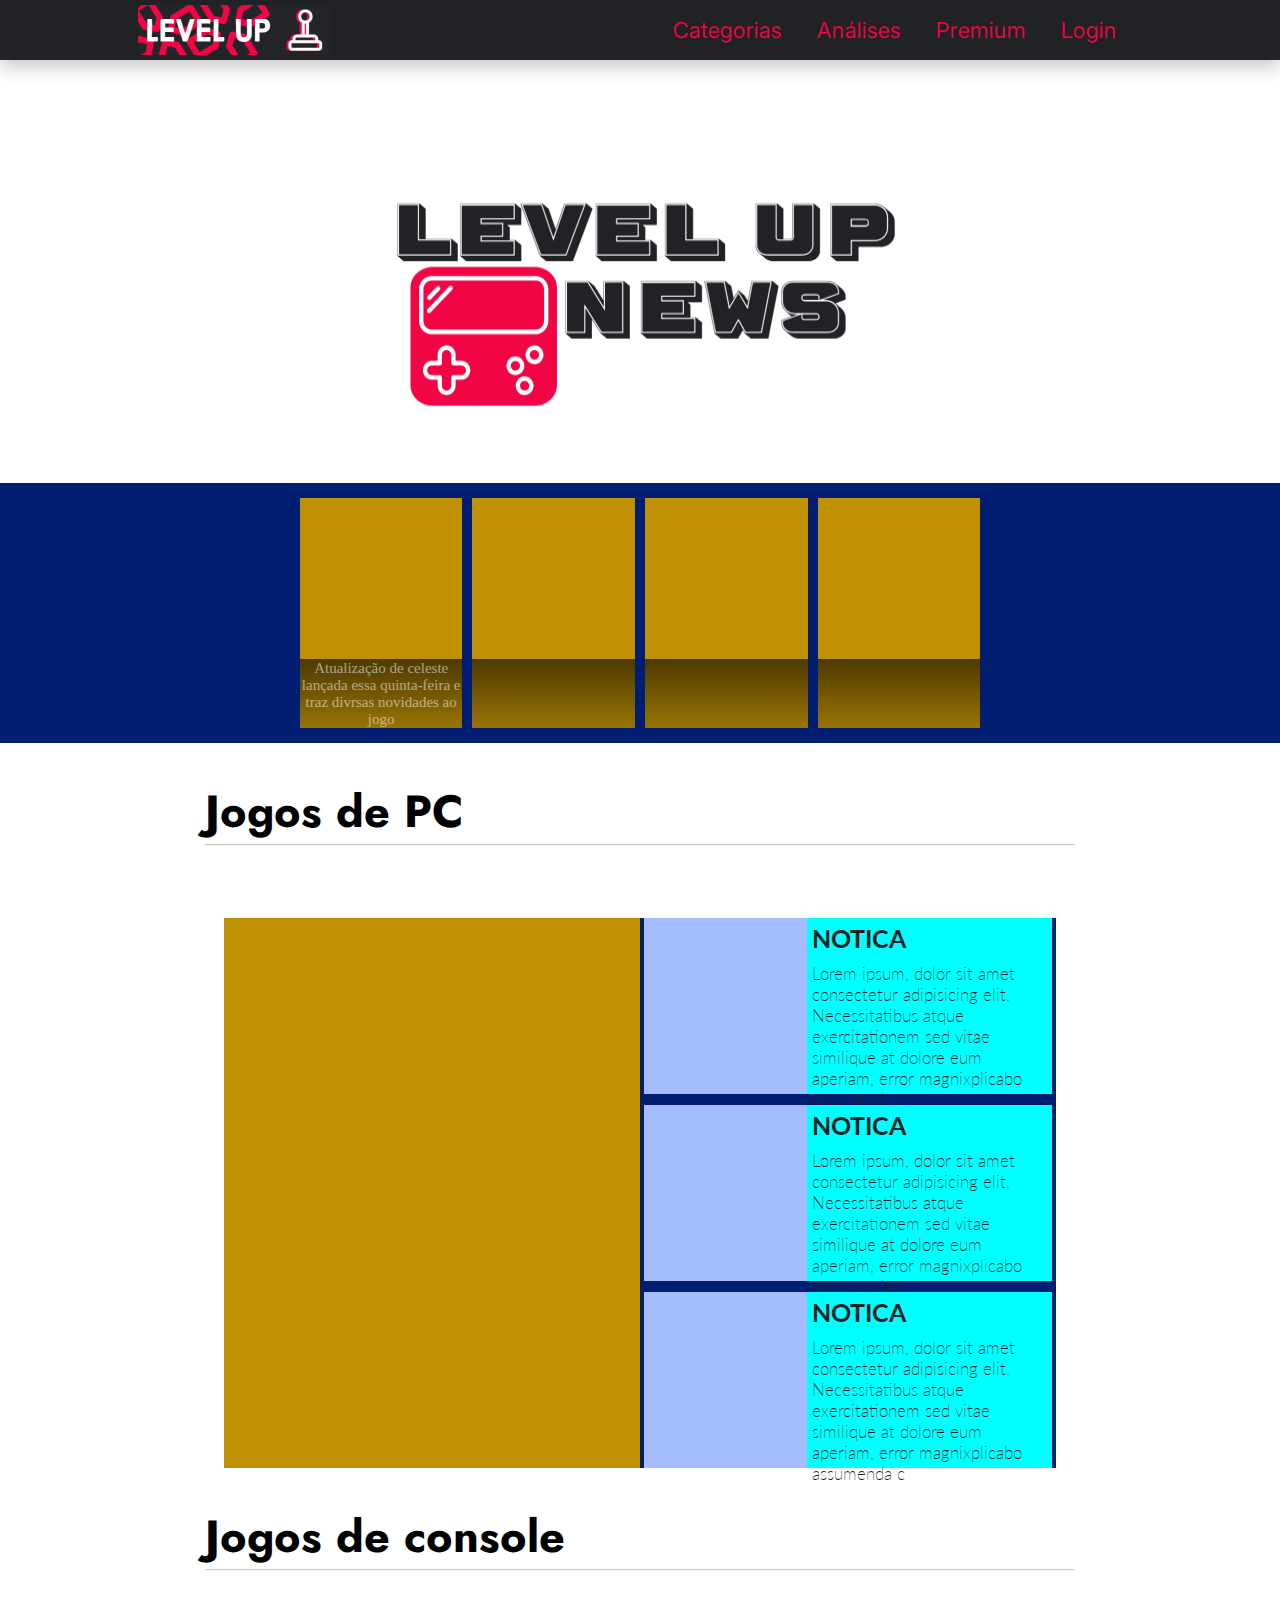
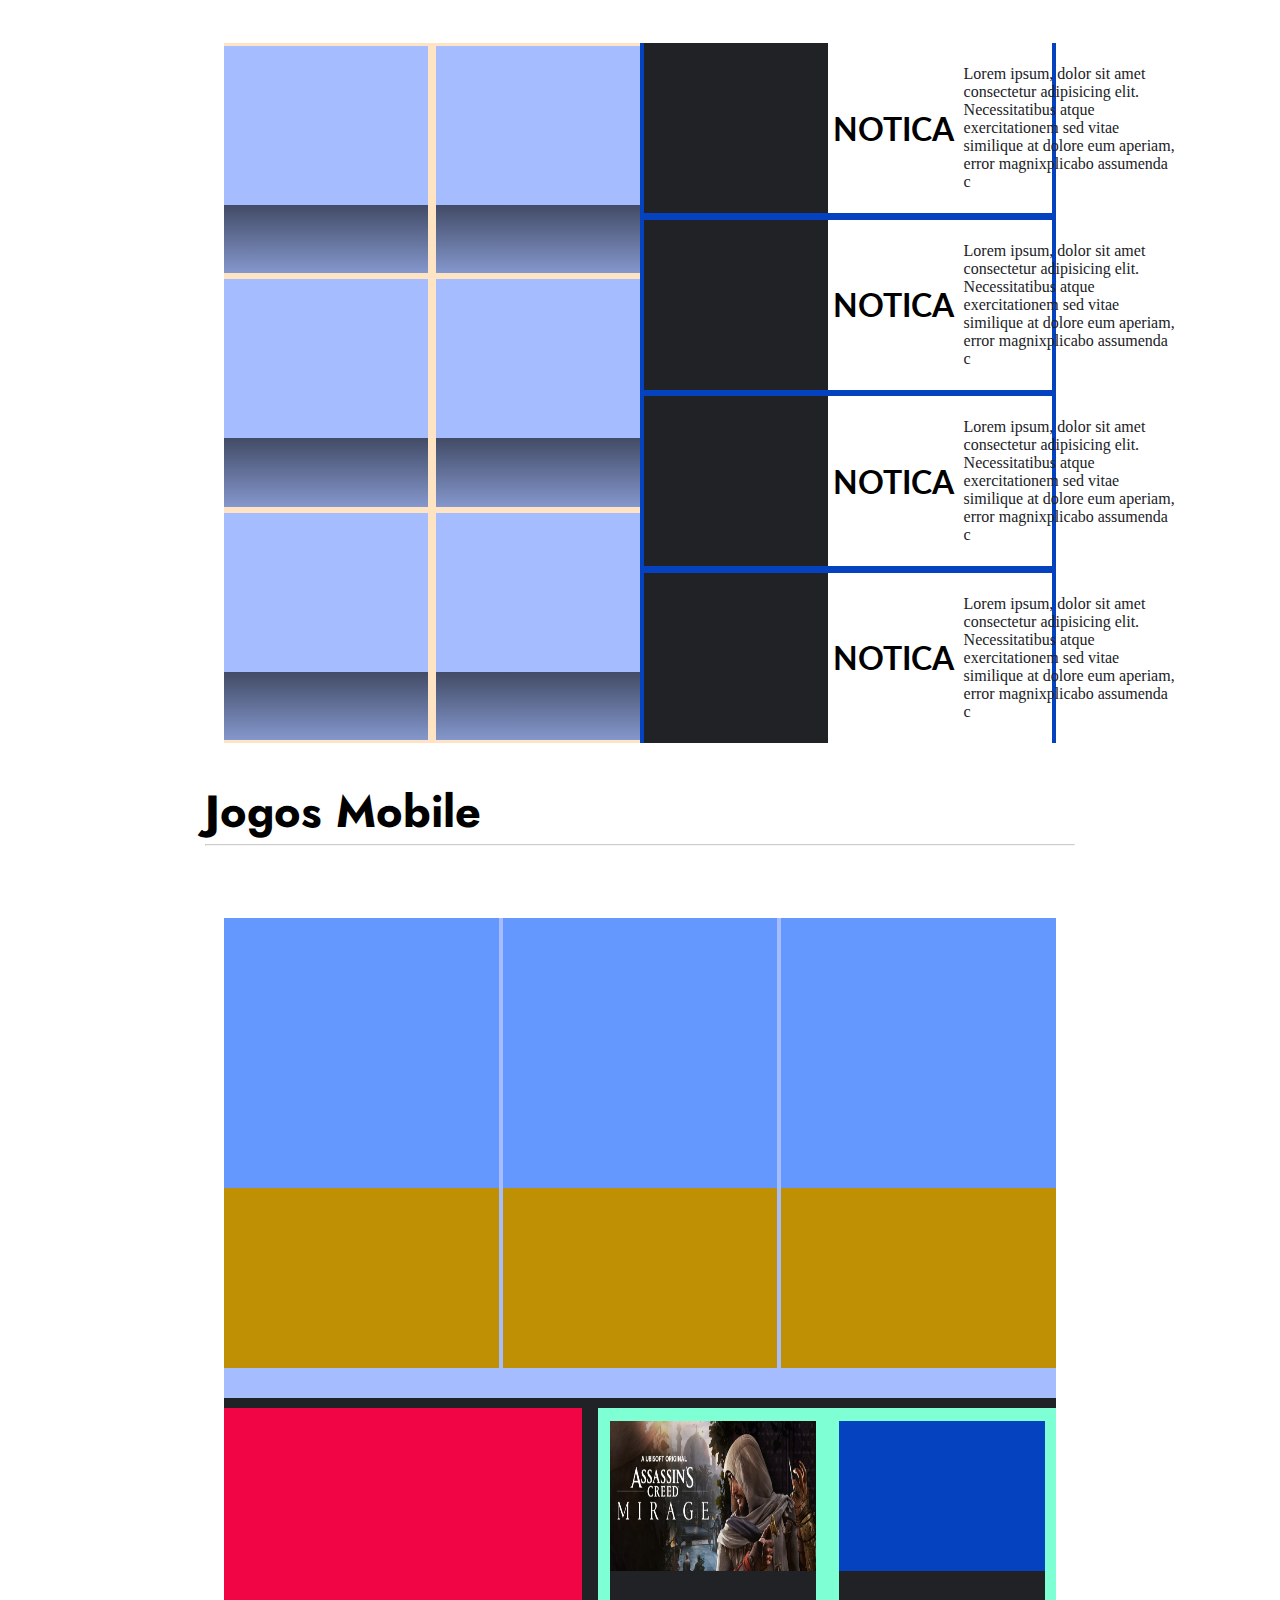
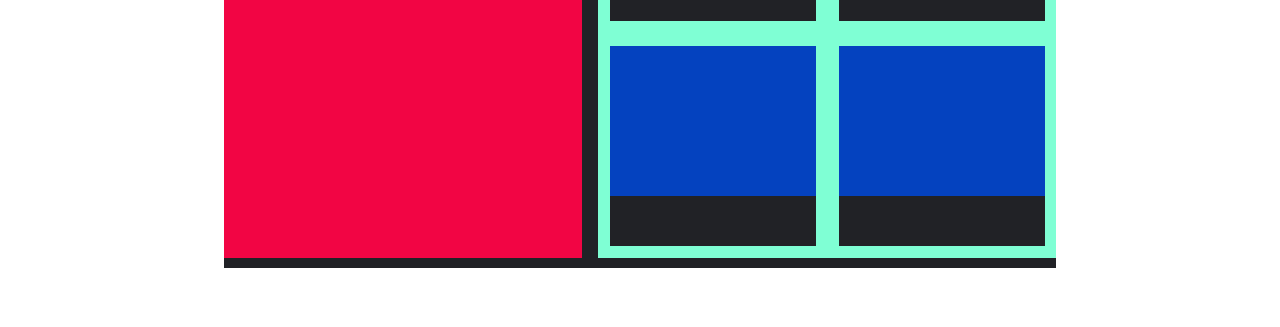
==== commit 3df9eeba: "att6.9" ====
--- a/atualizacoes.html
+++ b/atualizacoes.html
@@ -204,12 +204,33 @@
                     <div class="content-th"></div>
                 </div>
                 <div class="container-mobile-fv">
-                    <div class="bigbox"></div>
+                    <div class="bigbox">
+                        <div class="bigbox-img"></div>
+                        <div class="bigbox-content">
+                            <a href="#">
+                                NOTICIA NOVA, VOCE SABIA Q TIJOLO TEM CELULA E OQUE TA NO MAR É PEIXE?
+                            </a>
+                        </div>
+                    </div>
                     <div class="fourboxes-container">
-                        <div class="cx-fr"></div>
-                        <div class="cx-fr"></div>
-                        <div class="cx-fr"></div>
-                        <div class="cx-fr"></div>
+                        <div class="cx-fr">
+                            <div class="cx-fr-img">
+                                <img src="./imagens/asm.png">
+                            </div>
+                            <div class="cx-fr-content"></div>
+                        </div>
+                        <div class="cx-fr">
+                            <div class="cx-fr-img"></div>
+                            <div class="cx-fr-content"></div>
+                        </div>
+                        <div class="cx-fr">
+                            <div class="cx-fr-img"></div>
+                            <div class="cx-fr-content"></div>
+                        </div>
+                        <div class="cx-fr">
+                            <div class="cx-fr-img"></div>
+                            <div class="cx-fr-content"></div>
+                        </div>
                     </div>
                 </div>
             </section>
--- a/estilos/atualizacoes.css
+++ b/estilos/atualizacoes.css
@@ -443,6 +443,35 @@
     width: 43%;
     height: 450px;
     background-color: #F20544;
+    position: relative;
+    display: flex;
+    align-items: end;
+}
+
+.bigbox-img {
+  width: 100%;
+  height: 100%;
+  position: relative;
+}
+
+.bigbox-content {
+    width: 100%;
+    height: 0%;
+    opacity: 0;
+    background: linear-gradient(to top, transparent -50%, black 200%);
+    position: absolute;
+    transition: 0.5s ease-in-out;
+}
+
+.bigbox-content a{
+  text-decoration: none;
+  color: var(--cor-branco);
+  font-size: 20px;
+}
+
+.bigbox:hover .bigbox-content {
+    height: 40%;
+    opacity: 1;
 }
 
 .fourboxes-container {
@@ -459,10 +488,27 @@
     width: 45%;
     height: 200px;
     background-color: #0442BF;
-}
-
-
-
+    align-items: end;
+    display: flex;
+    position: relative;
+}
+
+.cx-fr-img {
+    width: 100%;
+    height: 100%;
+}
+
+.cx-fr-img img {
+    width: 100%;
+    height: 100%;
+}
+
+.cx-fr-content {
+ width: 100%;
+ height: 25%;
+ background-color: #212226;
+ position: absolute;
+}
 
 
 /*PRESETS*/
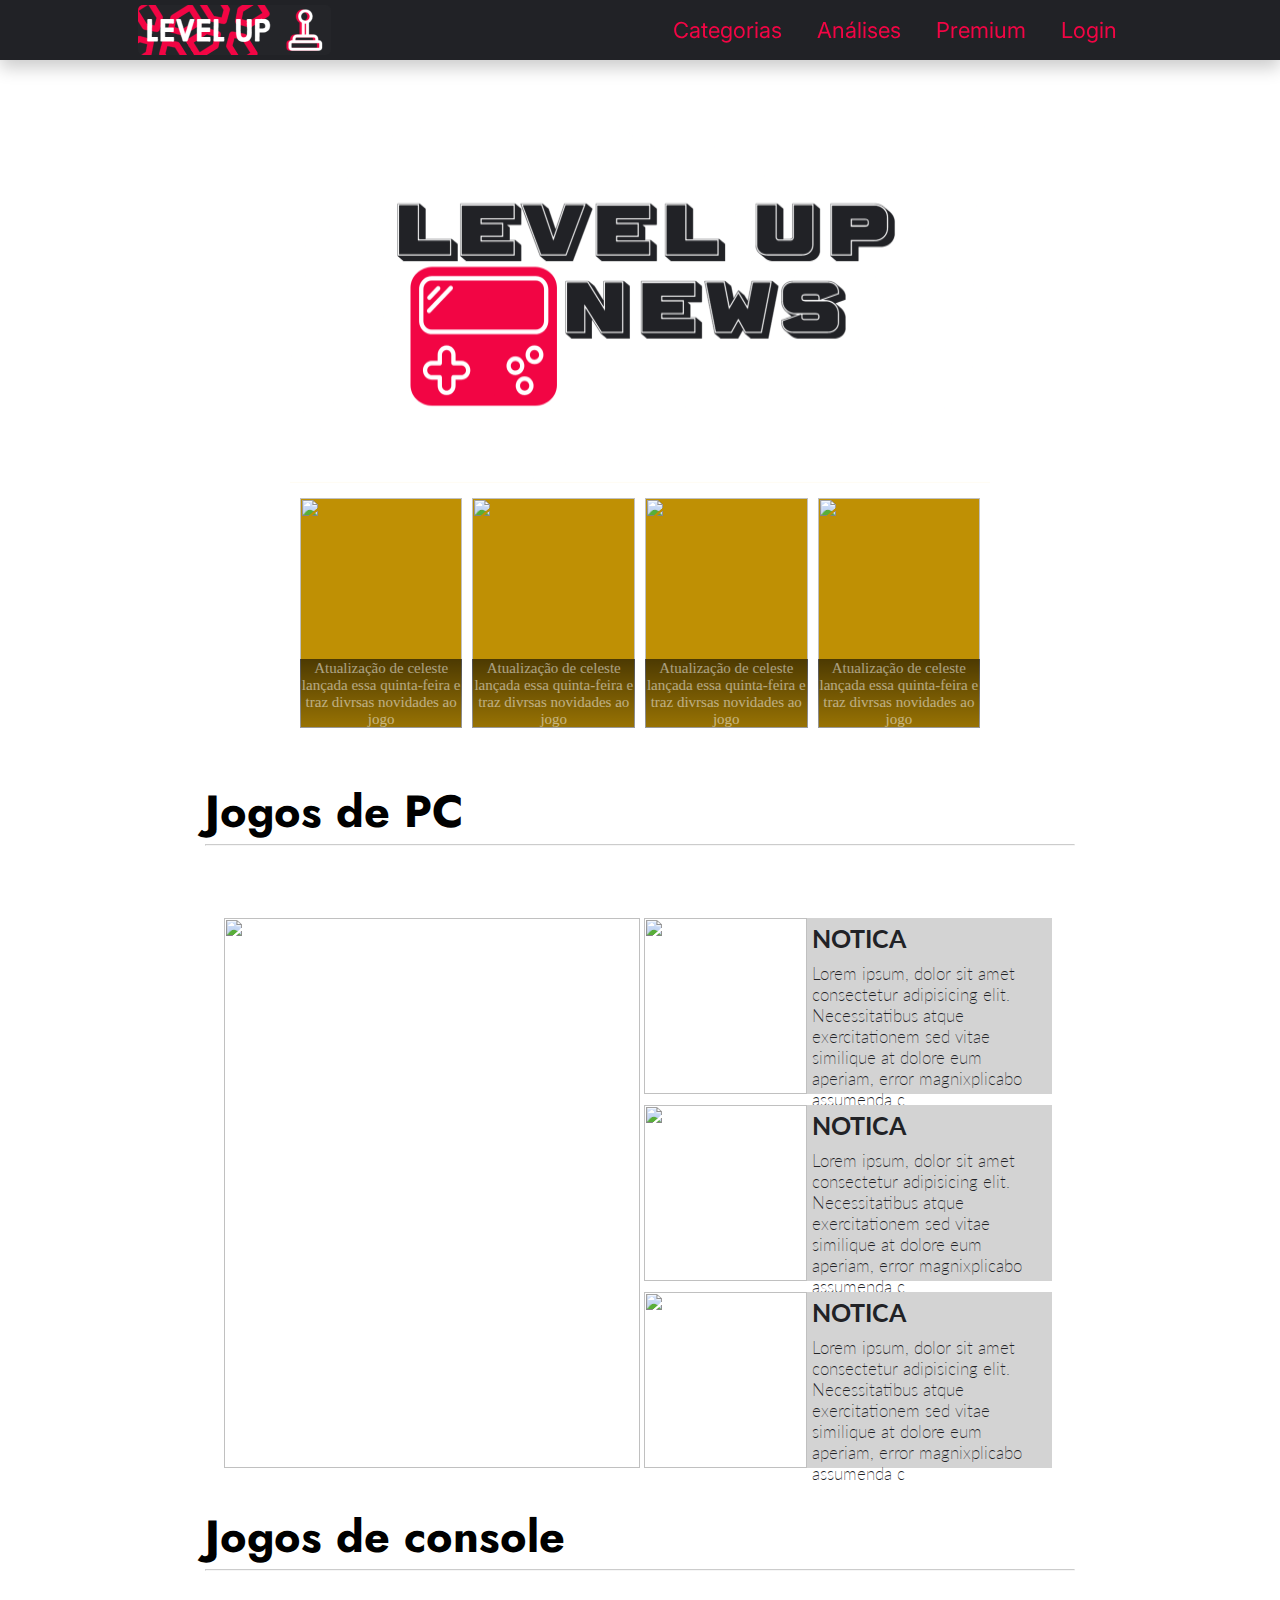
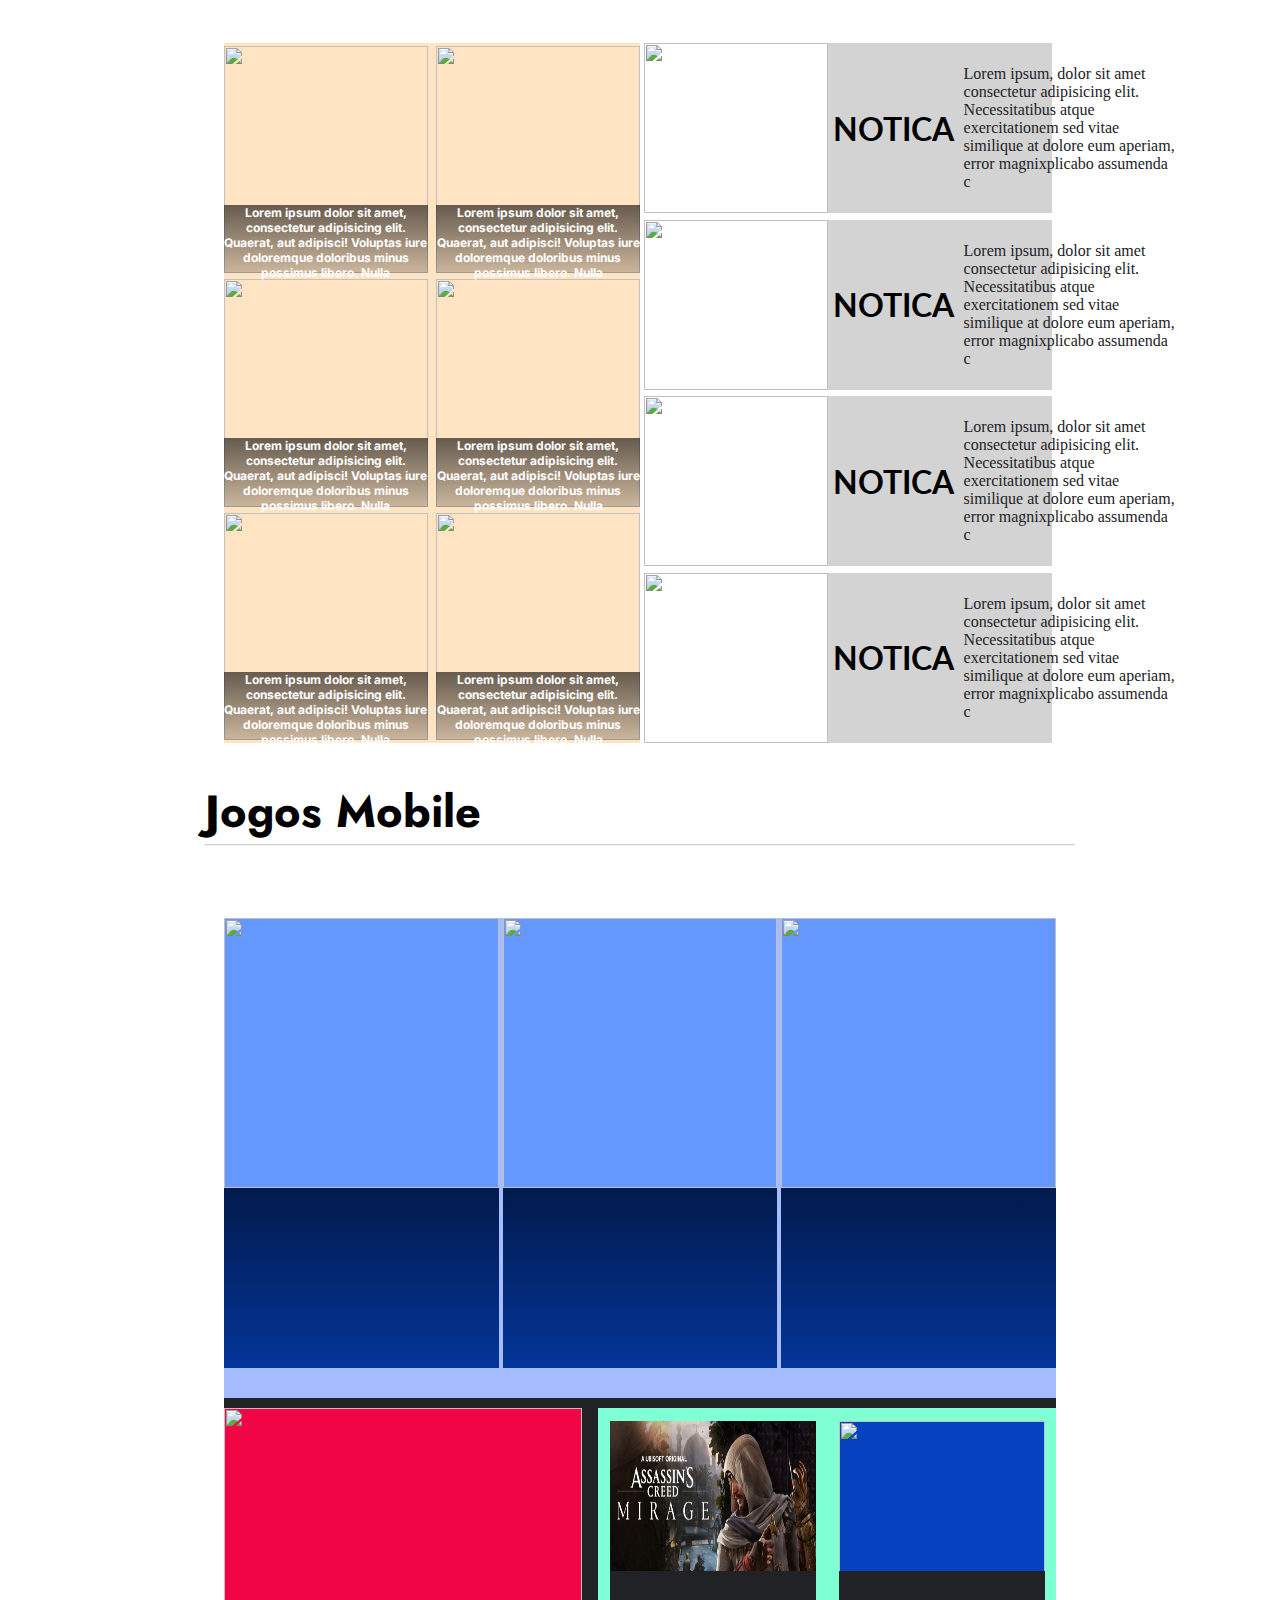
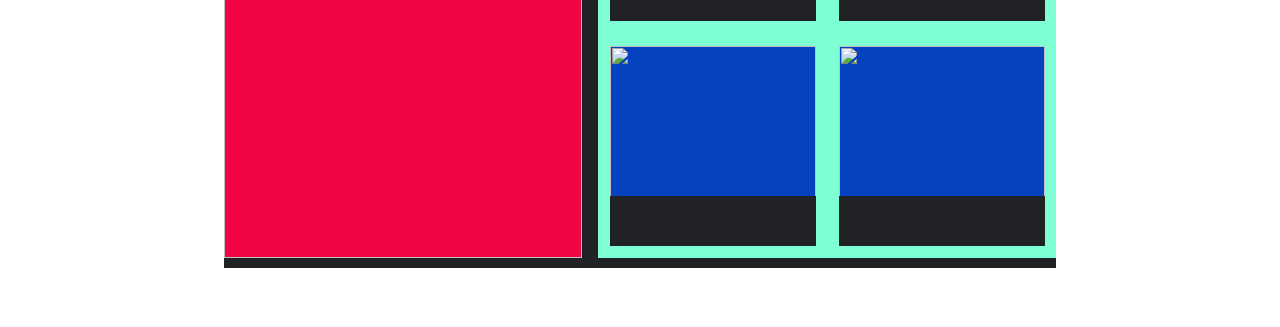
==== commit 60737548: "att8.0" ====
--- a/atualizacoes.html
+++ b/atualizacoes.html
@@ -44,19 +44,40 @@
         <main>
             <div class="container-inicial-fourbox">
                 <div class="inicial-boxes">
+                    <div class="img-inicial-boxes">
+                        <img src="../atumalaca/imagens/AMNSTBNKR.png" alt="">
+                    </div>
                     <div class="content-inicial-box">
                         <a href="#">Atualização de celeste lançada essa quinta-feira e traz divrsas novidades ao
                             jogo</a>
                     </div>
                 </div>
                 <div class="inicial-boxes">
-                    <div class="content-inicial-box"></div>
+                    <div class="img-inicial-boxes">
+                        <img src="../atumalaca/imagens/ava.webp" alt="">
+                    </div>
+                    <div class="content-inicial-box">
+                        <a href="#">Atualização de celeste lançada essa quinta-feira e traz divrsas novidades ao
+                            jogo</a>
+                    </div>
                 </div>
                 <div class="inicial-boxes">
-                    <div class="content-inicial-box"></div>
+                    <div class="img-inicial-boxes">
+                        <img src="../atumalaca/imagens/astner-notice.jpg" alt="">
+                    </div>
+                    <div class="content-inicial-box">
+                        <a href="#">Atualização de celeste lançada essa quinta-feira e traz divrsas novidades ao
+                            jogo</a>
+                    </div>
                 </div>
                 <div class="inicial-boxes">
-                    <div class="content-inicial-box"></div>
+                    <div class="img-inicial-boxes">
+                        <img src="../atumalaca/imagens/asm.png" alt="">
+                    </div>
+                    <div class="content-inicial-box">
+                        <a href="#">Atualização de celeste lançada essa quinta-feira e traz divrsas novidades ao
+                            jogo</a>
+                    </div>
                 </div>
             </div>
 
@@ -67,15 +88,18 @@
 
             <section class="jogoPC-container">
                 <div class="box-jogoPC">
-                    <div class="box-jogoPC-img"></div>
+                    <div class="box-jogoPC-img">
+                        <img src="../atumalaca/imagens/cs.webp" alt="">
+                    </div>
                     <div class="box-jogoPC-content">
-                        <h1>XAROBEIXAROBABA</h1>
+                        <h1>Lorem ipsum dolor sit amet consectetur</h1>
                     </div>
                 </div>
                 <div class="miniboxes1-container">
                     <div class="miniboxes1">
                         <div class="overlay"></div>
                         <div class="miniboxes1-img">
+                            <img src="../atumalaca/imagens/DYNGLHT2STYHMN.jpg" alt="">
                         </div>
                         <div class="miniboxes1-content">
                             <h1>NOTICA</h1>
@@ -87,6 +111,7 @@
                     <div class="miniboxes1">
                         <div class="overlay"></div>
                         <div class="miniboxes1-img">
+                            <img src="../atumalaca/imagens/hl.jpg" alt="">
                         </div>
                         <div class="miniboxes1-content">
                             <h1>NOTICA</h1>
@@ -98,6 +123,7 @@
                     <div class="miniboxes1">
                         <div class="overlay"></div>
                         <div class="miniboxes1-img">
+                            <img src="../atumalaca/imagens/GRDND.jpg" alt="">
                         </div>
                         <div class="miniboxes1-content">
                             <h1>NOTICA</h1>
@@ -117,34 +143,59 @@
             <div class="container-jogos-console">
                 <div class="container-sixboxes">
                     <div class="six-boxes">
-                        <div class="six-img"></div>
-                        <div class="six-content"></div>
-                    </div>
-                    <div class="six-boxes">
-                        <div class="six-img"></div>
-                        <div class="six-content"></div>
-                    </div>
-                    <div class="six-boxes">
-                        <div class="six-img"></div>
-                        <div class="six-content"></div>
-                    </div>
-                    <div class="six-boxes">
-                        <div class="six-img"></div>
-                        <div class="six-content"></div>
-                    </div>
-                    <div class="six-boxes">
-                        <div class="six-img"></div>
-                        <div class="six-content"></div>
-                    </div>
-                    <div class="six-boxes">
-                        <div class="six-img"></div>
-                        <div class="six-content"></div>
+                        <div class="six-img">
+                            <img src="../atumalaca/imagens/asm.png" alt="">
+                        </div>
+                        <div class="six-content">
+                            <a href="">Lorem ipsum dolor sit amet, consectetur adipisicing elit. Quaerat, aut adipisci! Voluptas iure doloremque doloribus minus possimus libero. Nulla </a>
+                        </div>
+                    </div>
+                    <div class="six-boxes">
+                        <div class="six-img">
+                            <img src="../atumalaca/imagens/LTTLNGTMRS2.avif" alt="">
+                        </div>
+                        <div class="six-content">
+                            <a href="">Lorem ipsum dolor sit amet, consectetur adipisicing elit. Quaerat, aut adipisci! Voluptas iure doloremque doloribus minus possimus libero. Nulla </a>
+                        </div>
+                    </div>
+                    <div class="six-boxes">
+                        <div class="six-img">
+                            <img src="../atumalaca/imagens/one-piece-pirate-warriors-4-pc-cdkeys-cover.jpg" alt="">
+                        </div>
+                        <div class="six-content">
+                            <a href="">Lorem ipsum dolor sit amet, consectetur adipisicing elit. Quaerat, aut adipisci! Voluptas iure doloremque doloribus minus possimus libero. Nulla </a>
+                        </div>
+                    </div>
+                    <div class="six-boxes">
+                        <div class="six-img">
+                            <img src="../atumalaca/imagens/HMFFLLT.webp" alt="">
+                        </div>
+                        <div class="six-content">
+                            <a href="">Lorem ipsum dolor sit amet, consectetur adipisicing elit. Quaerat, aut adipisci! Voluptas iure doloremque doloribus minus possimus libero. Nulla </a>
+                        </div>
+                    </div>
+                    <div class="six-boxes">
+                        <div class="six-img">
+                            <img src="../atumalaca/imagens/HMFFLLT.webp" alt="">
+                        </div>
+                        <div class="six-content">
+                            <a href="">Lorem ipsum dolor sit amet, consectetur adipisicing elit. Quaerat, aut adipisci! Voluptas iure doloremque doloribus minus possimus libero. Nulla </a>
+                        </div>
+                    </div>
+                    <div class="six-boxes">
+                        <div class="six-img">
+                            <img src="../atumalaca/imagens/miranha.avif" alt="">
+                        </div>
+                        <div class="six-content">
+                            <a href="">Lorem ipsum dolor sit amet, consectetur adipisicing elit. Quaerat, aut adipisci! Voluptas iure doloremque doloribus minus possimus libero. Nulla </a>
+                        </div>
                     </div>
                 </div>
 
                 <div class="miniboxes-console-container">
                     <div class="miniboxes-console-box">
                         <div class="MG-console-img">
+                            <img src="../atumalaca/imagens/AMNSTBNKR.png" alt="">
                         </div>
                         <div class="MG-console-content">
                             <h1>NOTICA</h1>
@@ -155,6 +206,7 @@
                     </div>
                     <div class="miniboxes-console-box">
                         <div class="MG-console-img">
+                            <img src="../atumalaca/imagens/DGNBZKKT.jpg" alt="">
                         </div>
                         <div class="MG-console-content">
                             <h1>NOTICA</h1>
@@ -165,6 +217,7 @@
                     </div>
                     <div class="miniboxes-console-box">
                         <div class="MG-console-img">
+                            <img src="../atumalaca/imagens/deadisland.jpg" alt="">
                         </div>
                         <div class="MG-console-content">
                             <h1>NOTICA</h1>
@@ -175,6 +228,7 @@
                     </div>
                     <div class="miniboxes-console-box">
                         <div class="MG-console-img">
+                            <img src="../atumalaca/imagens/fortnite.jpg" alt="">
                         </div>
                         <div class="MG-console-content">
                             <h1>NOTICA</h1>
@@ -192,20 +246,28 @@
 
             <section class="container-mobile">
                 <div class="three-boxes-container">
-                    <div class="img-th"></div>
+                    <div class="img-th">
+                        <img src="../atumalaca/imagens/fortnite.jpg" alt="">
+                    </div>
                     <div class="content-th"></div>
                 </div>
                 <div class="three-boxes-container">
-                    <div class="img-th"></div>
+                    <div class="img-th">
+                        <img src="../atumalaca/imagens/fortnite.jpg" alt="">
+                    </div>
                     <div class="content-th"></div>
                 </div>
                 <div class="three-boxes-container">
-                    <div class="img-th"></div>
+                    <div class="img-th">
+                        <img src="../atumalaca/imagens/fortnite.jpg" alt="">
+                    </div>
                     <div class="content-th"></div>
                 </div>
                 <div class="container-mobile-fv">
                     <div class="bigbox">
-                        <div class="bigbox-img"></div>
+                        <div class="bigbox-img">
+                            <img src="../atumalaca/imagens/fortnite.jpg" alt="">
+                        </div>
                         <div class="bigbox-content">
                             <a href="#">
                                 NOTICIA NOVA, VOCE SABIA Q TIJOLO TEM CELULA E OQUE TA NO MAR É PEIXE?
@@ -220,15 +282,21 @@
                             <div class="cx-fr-content"></div>
                         </div>
                         <div class="cx-fr">
-                            <div class="cx-fr-img"></div>
+                            <div class="cx-fr-img">
+                                <img src="../atumalaca/imagens/fortnite.jpg" alt="">
+                            </div>
                             <div class="cx-fr-content"></div>
                         </div>
                         <div class="cx-fr">
-                            <div class="cx-fr-img"></div>
+                            <div class="cx-fr-img">
+                                <img src="../atumalaca/imagens/fortnite.jpg" alt="">
+                            </div>
                             <div class="cx-fr-content"></div>
                         </div>
                         <div class="cx-fr">
-                            <div class="cx-fr-img"></div>
+                            <div class="cx-fr-img">
+                                <img src="../atumalaca/imagens/fortnite.jpg" alt="">
+                            </div>
                             <div class="cx-fr-content"></div>
                         </div>
                     </div>
--- a/estilos/atualizacoes.css
+++ b/estilos/atualizacoes.css
@@ -17,6 +17,7 @@
     --cor-amarelo: #BF9004;
     --cor-pretoFosco: #212226;
     --cor-branco: #ffffff;
+    --cor-cinza: rgb(211, 211, 211);
 }
 
 * {
@@ -37,7 +38,11 @@
     top: 0;
     z-index: 30;
     font-family: var(--font-paraParagrafos);
-    box-shadow: 0px 8px 16px 0px rgba(0,0,0,0.2);
+    box-shadow: 0px 8px 16px 0px rgba(0, 0, 0, 0.2);
+}
+
+.menu-lateral {
+    display: none;
 }
 
 .menu-inicial {
@@ -85,33 +90,33 @@
 .dropdown {
     position: relative;
     display: inline-block;
-  }
-  
-  .dropdown-content {
+}
+
+.dropdown-content {
     display: none;
     position: absolute;
     background-color: #f1f1f1;
     min-width: 146px;
-    box-shadow: 0px 8px 16px 0px rgba(0,0,0,0.2);
+    box-shadow: 0px 8px 16px 0px rgba(0, 0, 0, 0.2);
     z-index: 1;
     border: 1px solid var(--cor-vermelhoTomato);
     background: transparent;
     backdrop-filter: blur(30px);
-  }
-  
-  .dropdown-content a {
+}
+
+.dropdown-content a {
     color: black;
     padding: 12px 16px;
     text-decoration: none;
     display: block;
     font-size: 20px;
-  }
-  
-  .dropdown-content a:hover {
+}
+
+.dropdown-content a:hover {
     background-color: rgb(187, 187, 187);
 }
-  
-  .dropdown:hover .dropdown-content {
+
+.dropdown:hover .dropdown-content {
     display: block;
 }
 
@@ -170,6 +175,7 @@
     background-color: var(--cor-amarelo);
     opacity: 25%;
 }
+
 /*PRE-SETS*/
 
 .container-inicial-fourbox {
@@ -179,7 +185,6 @@
     gap: 10px;
     width: 100%;
     height: 260px;
-    background-color: #021E73;
 }
 
 .inicial-boxes {
@@ -188,6 +193,19 @@
     width: 12.7%;
     background-color: #BF9004;
     align-items: end;
+    position: relative;
+}
+
+.img-inicial-boxes {
+    width: 100%;
+    height: 100%;
+    position: relative;
+}
+
+.img-inicial-boxes img {
+    width: 100%;
+    height: 100%;
+    position: relative;
 }
 
 .content-inicial-box {
@@ -198,6 +216,7 @@
     transition: 0.5s ease-in-out;
     text-align: center;
     align-items: center;
+    position: absolute;
 }
 
 .content-inicial-box a {
@@ -221,19 +240,23 @@
     display: flex;
     width: 65%;
     height: 550px;
-    background-color: #212226;
     margin: 0 auto;
 }
 
 .box-jogoPC {
     width: 50%;
     height: 100%;
-    background: #BF9004;
     position: relative;
     display: flex;
 }
 
 .box-jogoPC-img {
+    width: 100%;
+    height: 100%;
+    position: relative;
+}
+
+.box-jogoPC-img img {
     width: 100%;
     height: 100%;
     position: relative;
@@ -242,12 +265,17 @@
 .box-jogoPC-content {
     width: 0%;
     height: 100%;
-    background: linear-gradient(to top, transparent -50%, black 150%);;
+    background: linear-gradient(to top, transparent -50%, black 150%);
+    ;
     position: absolute;
     transition: 1s;
     opacity: 0;
 }
 
+.box-jogoPC-content h1 {
+    color: var(--cor-branco);
+}
+
 .box-jogoPC:hover .box-jogoPC-content {
     display: flex;
     width: 60%;
@@ -260,14 +288,12 @@
     justify-content: space-between;
     height: 100%;
     width: 50%;
-    background-color: #021E73;
 }
 
 .miniboxes1 {
     display: flex;
     width: 98%;
     height: 32%;
-    background-color: #F20544;
     margin: 0 auto;
     position: relative;
 }
@@ -275,14 +301,19 @@
 .miniboxes1-img {
     width: 40%;
     height: 100%;
-    background-color: #a5bcff;
+    position: relative;
+}
+
+.miniboxes1-img img {
+    width: 100%;
+    height: 100%;
     position: relative;
 }
 
 .miniboxes1-content {
     width: 60%;
     height: 100%;
-    background-color: aqua;
+    background-color: var(--cor-cinza);
     position: relative;
     display: flex;
     flex-direction: column;
@@ -327,18 +358,34 @@
     position: relative;
 }
 
+.six-img img {
+    width: 100%;
+    height: 100%;
+    position: relative;
+}
+
 .six-content {
     background: linear-gradient(to top, transparent -50%, black 200%);
     width: 100%;
     height: 30%;
     z-index: 10;
     position: absolute;
+    display: flex;
+    justify-content: center;
+}
+
+.six-content a {
+    text-decoration: none;
+    color: var(--cor-branco);
+    font-family: var(--font-paraParagrafos);
+    font-size: 12px;
+    font-weight: bold;
+    text-align: center;
 }
 
 .six-boxes {
     width: 49%;
     height: 32.5%;
-    background-color: #a5bcff;
     position: relative;
     display: flex;
     align-items: end;
@@ -347,15 +394,13 @@
 .container-jogos-console {
     width: 65%;
     height: 700px;
-    margin: 0 auto;
-    background-color: #212226;
+    margin: 0 auto;   
     display: flex;
 }
 
 .miniboxes-console-container {
     height: 100%;
     width: 50%;
-    background-color: #0442BF;
     display: flex;
     flex-direction: column;
     justify-content: space-between;
@@ -365,20 +410,23 @@
 .miniboxes-console-box {
     width: 98%;
     height: 170px;
-    background-color: #a5bcff;
     display: flex;
 }
 
 .MG-console-img {
     width: 45%;
     height: 100%;
-    background-color: #212226;
+}
+
+.MG-console-img img {
+    width: 100%;
+    height: 100%;
 }
 
 .MG-console-content {
     width: 55%;
     height: 170px;
-    background-color: #ffffff;
+    background-color: var(--cor-cinza);
     display: flex;
     flex-wrap: wrap;
     justify-content: space-evenly;
@@ -409,24 +457,34 @@
     display: flex;
     justify-content: space-between;
     flex-wrap: wrap;
+    position: relative;
 }
 
 .three-boxes-container {
     width: 33%;
     height: 450px;
     background-color: #0442BF;
+    position: relative;
 }
 
 .img-th {
     width: 100%;
     height: 270px;
     background-color: #6598ff;
+    position: relative;
+}
+
+.img-th img {
+    width: 100%;
+    height: 100%;
+    position: relative;
 }
 
 .content-th {
     width: 100%;
     height: 180px;
-    background-color: #BF9004;
+    background: linear-gradient(to top, transparent -50%, black 200%);
+    position: absolute;
 }
 
 .container-mobile-fv {
@@ -449,9 +507,15 @@
 }
 
 .bigbox-img {
-  width: 100%;
-  height: 100%;
-  position: relative;
+    width: 100%;
+    height: 100%;
+    position: relative;
+}
+
+.bigbox-img img {
+    width: 100%;
+    height: 100%;
+    position: relative;
 }
 
 .bigbox-content {
@@ -463,10 +527,10 @@
     transition: 0.5s ease-in-out;
 }
 
-.bigbox-content a{
-  text-decoration: none;
-  color: var(--cor-branco);
-  font-size: 20px;
+.bigbox-content a {
+    text-decoration: none;
+    color: var(--cor-branco);
+    font-size: 20px;
 }
 
 .bigbox:hover .bigbox-content {
@@ -477,7 +541,7 @@
 .fourboxes-container {
     width: 55%;
     height: 450px;
-    background-color:aquamarine;
+    background-color: aquamarine;
     display: flex;
     flex-wrap: wrap;
     justify-content: space-around;
@@ -504,10 +568,113 @@
 }
 
 .cx-fr-content {
- width: 100%;
- height: 25%;
- background-color: #212226;
- position: absolute;
+    width: 100%;
+    height: 25%;
+    background-color: #212226;
+    position: absolute;
+}
+
+@media (max-width: 750px) {
+    header {
+        display: none;
+    }
+
+    nav.menu-lateral {
+        width: 5%;
+        height: 7%;
+        padding: 20px 0 20px 1%;
+        position: fixed;
+        top: 0;
+        left: 0;
+        overflow: hidden;
+        transition: 0.7s;
+        display: inline-block;
+        z-index: 9000;
+        opacity: 0.5;
+    }
+
+    .bx-menu {
+        font-size: 30px;
+        padding: 0 40px 0 0;
+        margin-bottom: 20px;
+        z-index: 9001;
+    }
+
+    nav.menu-lateral.expandir {
+        width: 60%;
+        height: 100%;
+        background-color: var(--cor-pretoFosco);
+        box-shadow: 3px 0 0 var(--cor-vermelhoTomato);
+        opacity: 1;
+    }
+
+    .btn-expandir {
+        width: 100%;
+        padding-left: 0px;
+        z-index: 9000;
+    }
+
+    .btn-expandir>i {
+        color: var(--cor-pretoFosco);
+        cursor: pointer;
+        background-color: var(--cor-branco);
+        border-radius: 5px;
+        border: 2px solid var(--cor-pretoFosco);
+        width: 1%;
+        z-index: 9000;
+    }
+
+    ul {
+        height: 100%;
+        list-style-type: none;
+    }
+
+    ul li.item-menu a {
+        color: var(--cor-branco);
+        font-family: var(--font-paraParagrafos);
+        text-decoration: none;
+        font-size: 20px;
+        padding: 20px 4%;
+        display: flex;
+        margin-bottom: 10px;
+    }
+
+    ul li.item-menu {
+        transition: 0.3s ease-in-out;
+    }
+
+    ul li.ativo {
+        background-color: var(--cor-vermelhoTomato);
+    }
+
+    ul li.item-menu:hover {
+        background-color: var(--cor-vermelhoTomato);
+    }
+
+    ul li.item-menu a .txt-link {
+        margin-left: 20px;
+    }
+
+    ul li.item-menu a .icon>i {
+        font-size: 25px;
+    }
+
+    .dropdown-rsp {
+        display: none;
+        opacity: 0;
+        transition: 0.5s;
+    }
+
+    .dropdown-rsp.descer {
+        display: flex;
+        opacity: 1;
+        flex-direction: column;
+        justify-content: center;
+    }
+
+    .dropdown-rsp li a {
+        margin-left: 20px;
+    }
 }
 
 
